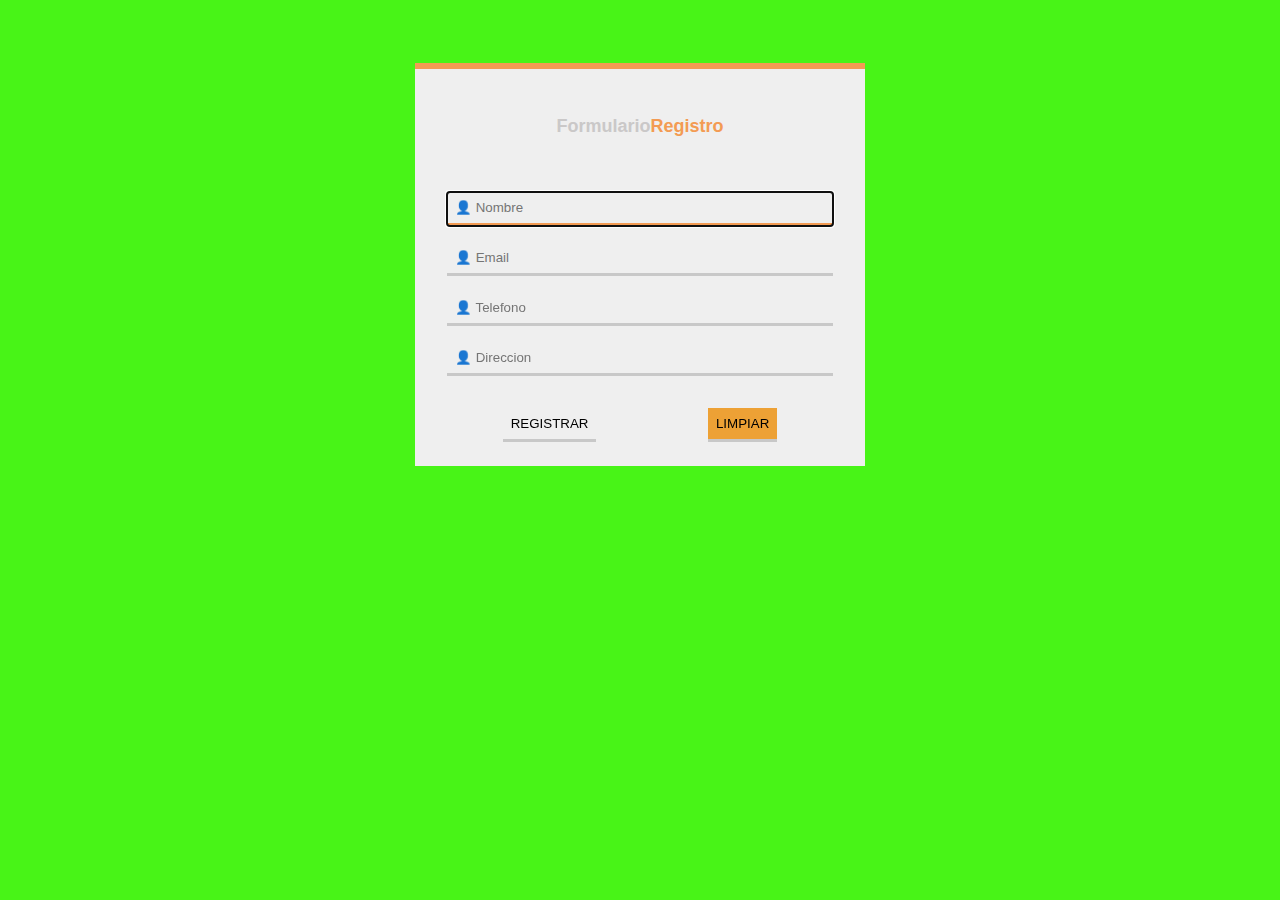
==== form_atl.html @ b6648f6a "inicio" ====
<!DOCTYPE html>
<html lang="en">
<head>
	<meta charset="UTF-8">
	<meta name="viewport" content="width=device-width, initial-scale=1.0">
	<title>Hoja de costos ATL</title>
	<link rel="stylesheet" type="text/css" href="css/estilos_form_atl.css">
</head>
<body>
	<div class="container">
		<div class="form_top">
			<h2>Formulario<span>Registro</span></h2>
		</div>
		<form class="form_reg" action="">
			<!-- este es el formulario de registro de usuario-->
			<input class="input" type="text" placeholder="&#128100; Nombre" required autofocus>
			<input class="input" type="email" placeholder="&#128100; Email" required autofocus>
			<input class="input" type="tel" placeholder="&#128100; Telefono" required autofocus>
			<input class="input" type="text" placeholder="&#128100; Direccion" required autofocus>
			<div class="btn_form">
				<input class="btn_submit" type="submit" value="REGISTRAR">
				<input class="btn_reset" type="reset" value="LIMPIAR">
			</div>
		</div>
	</form>
</body>
</html>
---- css/estilos_form_atl.css ----
html{
	font-size: 16px;
	font-family: sans-serif;
}
body{
	background-color: #48F417;
}
.container{
	max-width: 450px;
	height: auto;
	background-color: #EFEFEF;
	margin: 5% auto;
	padding-bottom: 1rem;
}
.form_top{
	width: 100%
	text-align:center;
	padding: 2rem 0 1rem;
	border-top: solid .4rem #F39B53;
	margin-bottom: 1rem;
}
.form_top h2{
	font-weight: bold;
	color: #CAC8C8;
	font-size: 18px;
	text-align: center;
}
h2 span{
	color: #F39B53;
}
.form_reg{
	padding: 0 2rem;
	display: flex;
	flex-direction: column;
	justify-content: center; 
}
.btn_form{
	display: flex;
	justify-content: space-around;
	margin-top: 1rem;
}
.input, .btn_submit, .btn_reset{
	background-color: #EFEFEF;
	padding: .5rem;
	margin:.5rem 0;
	border:none;
	border-bottom: solid #C8C8C8 .2rem;
	transition: all .5s;
}
.input:focus{
	border-bottom: solid #F39B53 .2rem;
}
.btn_reset{
	background-color: #EDA135;
}
.btn_submit:hover{
	background-color: #4C9ED9;
}
.btn_reset:hover{
	background-color: #FA9535;
}
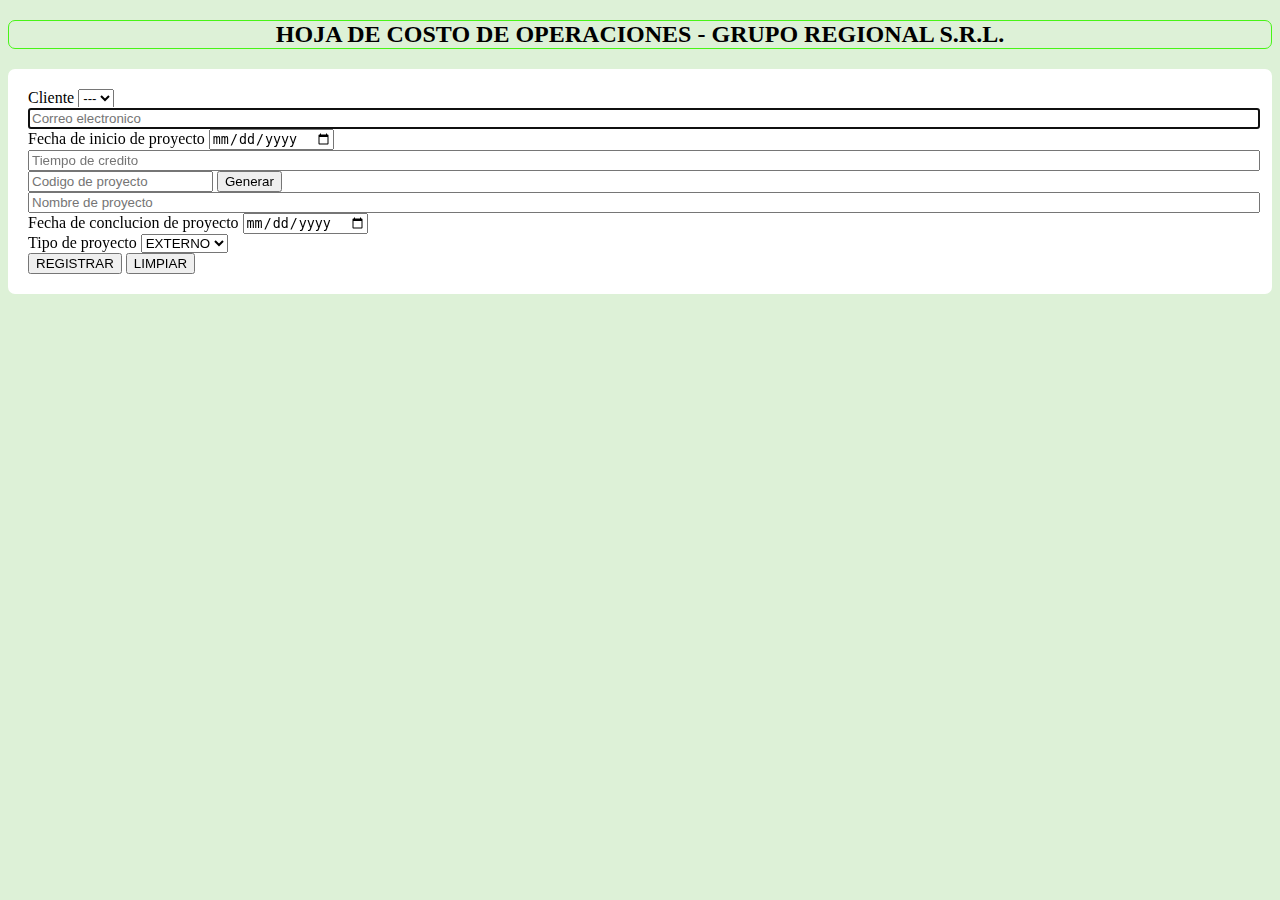
==== commit dd85e3ef: "19/12/2018" ====
--- a/form_atl.html
+++ b/form_atl.html
@@ -7,21 +7,34 @@
 	<link rel="stylesheet" type="text/css" href="css/estilos_form_atl.css">
 </head>
 <body>
-	<div class="container">
 		<div class="form_top">
-			<h2>Formulario<span>Registro</span></h2>
+			<h2>HOJA DE COSTO DE OPERACIONES - GRUPO REGIONAL S.R.L.</h2>
 		</div>
 		<form class="form_reg" action="">
-			<!-- este es el formulario de registro de usuario-->
-			<input class="input" type="text" placeholder="&#128100; Nombre" required autofocus>
-			<input class="input" type="email" placeholder="&#128100; Email" required autofocus>
-			<input class="input" type="tel" placeholder="&#128100; Telefono" required autofocus>
-			<input class="input" type="text" placeholder="&#128100; Direccion" required autofocus>
-			<div class="btn_form">
-				<input class="btn_submit" type="submit" value="REGISTRAR">
-				<input class="btn_reset" type="reset" value="LIMPIAR">
-			</div>
+			<!-- encabezado -->
+				<label class="">Cliente</label>
+				<select class="">
+					<option>---</option>
+				</select>
+				<input class="input-100" type="email" placeholder="Correo electronico" required autofocus>
+				<label>Fecha de inicio de proyecto</label>
+				<input class="input" type="date" required autofocus>
+				<input class="input-100" type="number" placeholder="Tiempo de credito" required autofocus>
+				<input type="" placeholder="Codigo de proyecto" class="" required autofocus>
+				<input type="button" value="Generar" name="">
+				<input class="input-100" type="text" placeholder="Nombre de proyecto" required autofocus>
+				<label class="input-100">Fecha de conclucion de proyecto</label>
+				<input class="input" type="date" required autofocus></br>
+				<label>Tipo de proyecto</label>
+				<select>
+					<option value="">EXTERNO</option>
+					<option value="">INTERNO</option>
+				</select>
+		<!--botones-->
+		<div class="btn_form">
+			<input class="btn_submit" type="submit" value="REGISTRAR">
+			<input class="btn_reset" type="reset" value="LIMPIAR">
 		</div>
-	</form>
+		</form>	
 </body>
 </html>--- a/css/estilos_form_atl.css
+++ b/css/estilos_form_atl.css
@@ -1,61 +1,27 @@
-html{
-	font-size: 16px;
+//estilos para hoja de costos
+*{
+	margin: 0;
 	font-family: sans-serif;
 }
 body{
-	background-color: #48F417;
+	background: #DDF1D7;
 }
-.container{
-	max-width: 450px;
-	height: auto;
-	background-color: #EFEFEF;
-	margin: 5% auto;
-	padding-bottom: 1rem;
+body h2{
+	text-align: center;
+	border: 1px solid #48F417;
+	border-radius: 7px;
 }
-.form_top{
+form{
+	background: #fff;
+	margin: auto;
+	padding: 20px;
+	border-radius: 7px;
+}
+#encabezado{
+	display: flex;
+	flex-wrap: wrap;
+	justify-content: space-between;
+}
+.input-100{
 	width: 100%
-	text-align:center;
-	padding: 2rem 0 1rem;
-	border-top: solid .4rem #F39B53;
-	margin-bottom: 1rem;
-}
-.form_top h2{
-	font-weight: bold;
-	color: #CAC8C8;
-	font-size: 18px;
-	text-align: center;
-}
-h2 span{
-	color: #F39B53;
-}
-.form_reg{
-	padding: 0 2rem;
-	display: flex;
-	flex-direction: column;
-	justify-content: center; 
-}
-.btn_form{
-	display: flex;
-	justify-content: space-around;
-	margin-top: 1rem;
-}
-.input, .btn_submit, .btn_reset{
-	background-color: #EFEFEF;
-	padding: .5rem;
-	margin:.5rem 0;
-	border:none;
-	border-bottom: solid #C8C8C8 .2rem;
-	transition: all .5s;
-}
-.input:focus{
-	border-bottom: solid #F39B53 .2rem;
-}
-.btn_reset{
-	background-color: #EDA135;
-}
-.btn_submit:hover{
-	background-color: #4C9ED9;
-}
-.btn_reset:hover{
-	background-color: #FA9535;
 }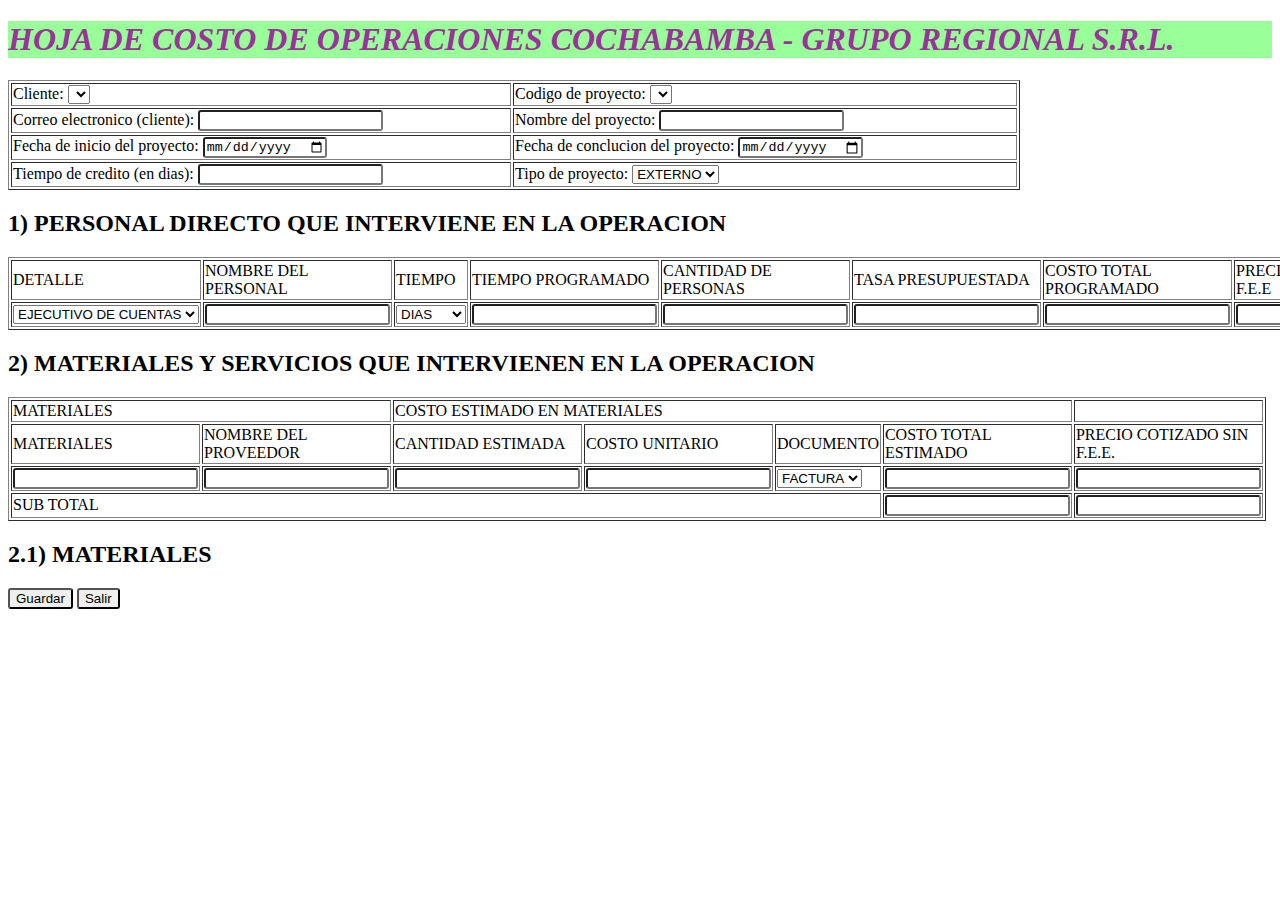
==== commit eb6d4a7f: "20/12/18" ====
--- a/form_atl.html
+++ b/form_atl.html
@@ -1,40 +1,115 @@
-<!DOCTYPE html>
-<html lang="en">
+<!doctype html>
+<html>
 <head>
-	<meta charset="UTF-8">
-	<meta name="viewport" content="width=device-width, initial-scale=1.0">
-	<title>Hoja de costos ATL</title>
-	<link rel="stylesheet" type="text/css" href="css/estilos_form_atl.css">
+<meta charset="utf-8">
+<title>Formulario ATL</title>
+<link href="css/atl.css" rel="stylesheet" type="text/css">
 </head>
 <body>
-		<div class="form_top">
-			<h2>HOJA DE COSTO DE OPERACIONES - GRUPO REGIONAL S.R.L.</h2>
-		</div>
-		<form class="form_reg" action="">
-			<!-- encabezado -->
-				<label class="">Cliente</label>
-				<select class="">
-					<option>---</option>
-				</select>
-				<input class="input-100" type="email" placeholder="Correo electronico" required autofocus>
-				<label>Fecha de inicio de proyecto</label>
-				<input class="input" type="date" required autofocus>
-				<input class="input-100" type="number" placeholder="Tiempo de credito" required autofocus>
-				<input type="" placeholder="Codigo de proyecto" class="" required autofocus>
-				<input type="button" value="Generar" name="">
-				<input class="input-100" type="text" placeholder="Nombre de proyecto" required autofocus>
-				<label class="input-100">Fecha de conclucion de proyecto</label>
-				<input class="input" type="date" required autofocus></br>
-				<label>Tipo de proyecto</label>
-				<select>
-					<option value="">EXTERNO</option>
-					<option value="">INTERNO</option>
-				</select>
-		<!--botones-->
-		<div class="btn_form">
-			<input class="btn_submit" type="submit" value="REGISTRAR">
-			<input class="btn_reset" type="reset" value="LIMPIAR">
-		</div>
-		</form>	
+<h1>HOJA DE COSTO DE OPERACIONES COCHABAMBA - GRUPO REGIONAL S.R.L.</h1>
+<form id="form1" name="form1" method="post">
+  <table width="1012" border="1">
+    <tr>
+      <td width="496"><label for="select3" >Cliente:</label>
+        <select name="select3" id="select3">
+      </select></td>
+      <td width="500"><label for="select">Codigo de proyecto:</label>
+        <select name="select" id="select">
+      </select></td>
+    </tr>
+    <tr>
+      <td><label for="textfield">Correo electronico (cliente):</label>
+      <input type="text" name="textfield" id="textfield"></td>
+      <td><label for="textfield2">Nombre del proyecto:</label>
+      <input type="text" name="textfield2" id="textfield2"></td>
+    </tr>
+    <tr>
+      <td><label for="date">Fecha de inicio del proyecto:</label>
+      <input type="date" name="date" id="date"></td>
+      <td><label for="date2">Fecha de conclucion del proyecto:</label>
+      <input type="date" name="date2" id="date2"></td>
+    </tr>
+    <tr>
+      <td><label for="number">Tiempo de credito (en dias):</label>
+      <input type="number" name="number" id="number"></td>
+      <td><label for="select2">Tipo de proyecto:</label>
+        <select name="select2" id="select2">
+          <option>EXTERNO</option>
+          <option>INTERNO</option>
+      </select></td>
+    </tr>
+  </table>
+  <h2>1) PERSONAL DIRECTO QUE INTERVIENE EN LA OPERACION</h2>
+  <table width="1013" border="1">
+    <tr>
+      <td width="117"><label>DETALLE</label></td>
+      <td width="81"><label>NOMBRE DEL PERSONAL</label></td>
+      <td width="83"><label>TIEMPO</label></td>
+      <td width="111"><label>TIEMPO PROGRAMADO</label></td>
+      <td width="128"><label>CANTIDAD DE PERSONAS</label></td>
+      <td width="192"><label>TASA PRESUPUESTADA</label></td>
+      <td width="111"><label>COSTO TOTAL PROGRAMADO</label></td>
+      <td width="138"><label>PRECIO COTIZADO SIN F.E.E</label></td>
+    </tr>
+    <tr>
+      <td>
+        <select name="select4" id="select4">
+          <option>EJECUTIVO DE CUENTAS</option>
+          <option>ENCARGADO LOGISTICO</option>
+          <option>SUPERVISOR</option>
+        </select>
+      </span></td>
+      <td><input type="text"></td>
+      <td><select name="select5" id="select5">
+        <option>DIAS</option>
+        <option>HORAS</option>
+      </select></td>
+      <td><input type="text" name="textfield3" id="textfield3"></td>
+      <td><input type="number" name="number2" id="number2"></td>
+      <td><input type="text" name="textfield4" id="textfield4"></td>
+      <td><input type="text" name="textfield5" id="textfield4"></td>
+      <td><input type="number" name="number3" id="number3"></td>
+    </tr>
+  </table>
+  <h2>2) MATERIALES Y SERVICIOS QUE INTERVIENEN EN LA OPERACION</h2>
+  <table width="200" border="1">
+  <tr>
+    <td colspan="2"><label>MATERIALES</label></td>
+    <td colspan="4"><label>COSTO ESTIMADO EN MATERIALES</label></td>
+    <td></td>
+    </tr>
+  <tr>
+    <td><label>MATERIALES</label></td>
+    <td><label>NOMBRE DEL PROVEEDOR</label></td>
+    <td><label>CANTIDAD ESTIMADA</label></td>
+    <td><label>COSTO UNITARIO</label></td>
+    <td><label>DOCUMENTO</label></td>
+    <td><label>COSTO TOTAL ESTIMADO</label></td>
+    <td><label>PRECIO COTIZADO SIN F.E.E.</label></td>
+  </tr>
+  <tr>
+    <td><input type="text" name="textfield5" id="textfield5"></td>
+    <td><input type="text" name="textfield6" id="textfield6"></td>
+    <td><input type="number" name="number4" id="number4"></td>
+    <td><input type="number" name="number5" id="number5"></td>
+    <td><select name="select6" id="select6">
+      <option>FACTURA</option>
+      </select></td>
+    <td><input type="text"></td>
+    <td><input type="number" name="number6" id="number6"></td>
+  </tr>
+  <tr>
+    <td colspan="5"><label>SUB TOTAL</label></td>
+    <td><input type="text" name="textfield7" id="textfield7"></td>
+    <td><input type="text" name="textfield8" id="textfield8"></td>
+  </tr>
+</table>
+	<h2>2.1) MATERIALES</h2>
+<!--bloque de botones-->
+    <div id="botones">
+    <input name="guardar" type="submit" value="Guardar">
+  <input name="salir" type="button" value="Salir">
+</div>
+</form>
 </body>
-</html>+</html>
--- a/css/atl.css
+++ b/css/atl.css
@@ -0,0 +1,14 @@
+@charset "utf-8";
+body h1 {
+	color: #993399;
+	font-style: italic;
+	background-color: #99FF99;
+}
+
+input {
+	border-radius: 3px;
+}
+
+#form1 #botones{
+	alignment-adjust:central;
+}
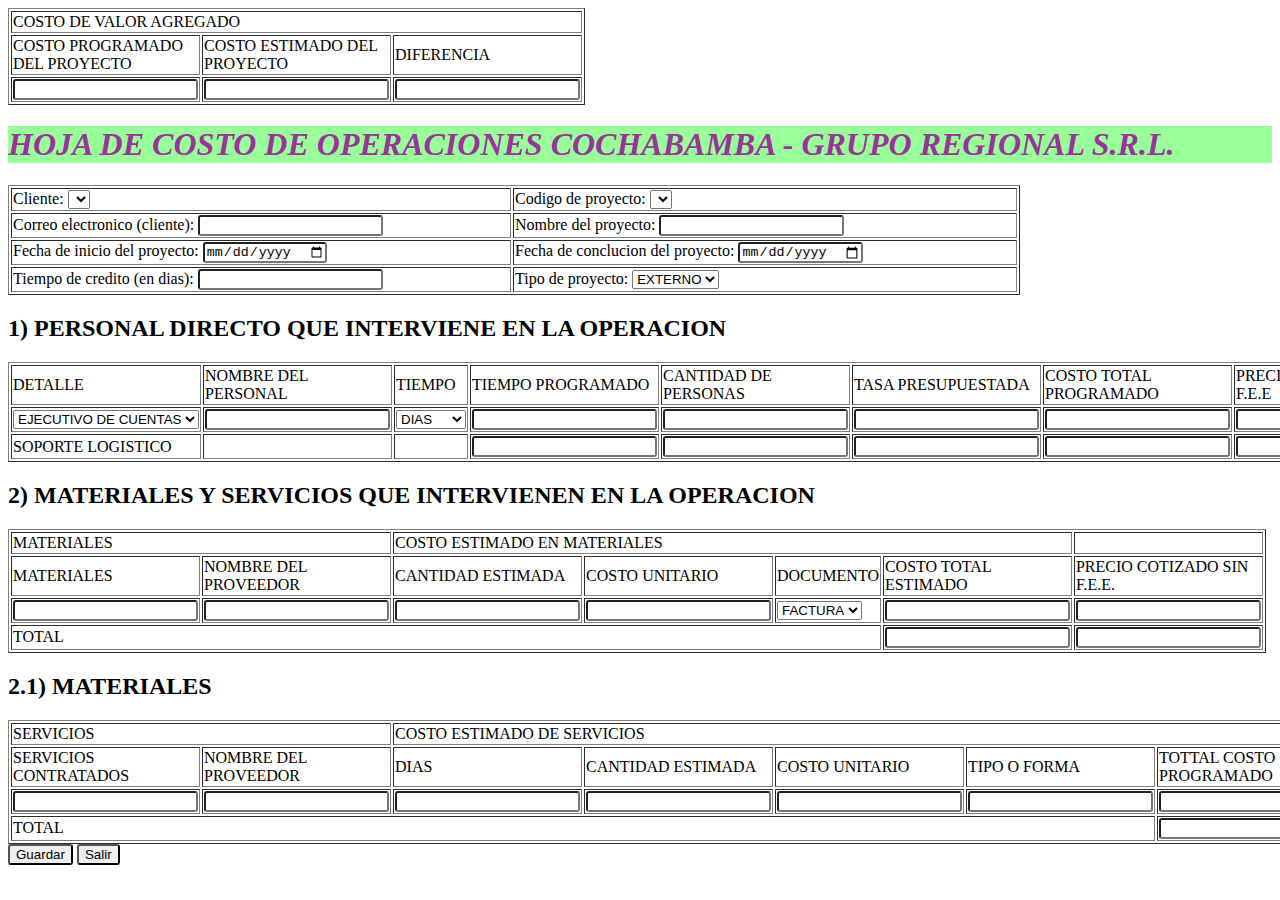
==== commit 1977ad72: "20/12/2018" ====
--- a/form_atl.html
+++ b/form_atl.html
@@ -6,6 +6,22 @@
 <link href="css/atl.css" rel="stylesheet" type="text/css">
 </head>
 <body>
+<!--tabla - costo de valor agregado-->
+<table width="200" border="1">
+  <tr>
+    <td colspan="3"><label>COSTO DE VALOR AGREGADO</label></td>
+    </tr>
+  <tr>
+    <td><label>COSTO PROGRAMADO DEL PROYECTO</label></td>
+    <td><label>COSTO ESTIMADO DEL PROYECTO</label></td>
+    <td><label>DIFERENCIA</label></td>
+  </tr>
+  <tr>
+    <td><input type="text" name="textfield14" id="textfield14"></td>
+    <td><input type="text" name="textfield15" id="textfield15"></td>
+    <td><input type="text" name="textfield16" id="textfield16"></td>
+  </tr>
+</table>
 <h1>HOJA DE COSTO DE OPERACIONES COCHABAMBA - GRUPO REGIONAL S.R.L.</h1>
 <form id="form1" name="form1" method="post">
   <table width="1012" border="1">
@@ -70,8 +86,19 @@
       <td><input type="text" name="textfield5" id="textfield4"></td>
       <td><input type="number" name="number3" id="number3"></td>
     </tr>
+    <tr>
+    <td>SOPORTE LOGISTICO</td>
+    <td></td>
+    <td></td>
+    <td><input type="text" name="textfield17" id="textfield17"></td>
+    <td><input type="text" name="textfield18" id="textfield18"></td>
+    <td><input type="text" name="textfield19" id="textfield19"></td>
+    <td><input type="text" name="textfield20" id="textfield20"></td>
+    <td><input type="text" name="textfield21" id="textfield21"></td>
+    </tr>
   </table>
   <h2>2) MATERIALES Y SERVICIOS QUE INTERVIENEN EN LA OPERACION</h2>
+  <!--tabla 1 - materiales-->
   <table width="200" border="1">
   <tr>
     <td colspan="2"><label>MATERIALES</label></td>
@@ -99,12 +126,47 @@
     <td><input type="number" name="number6" id="number6"></td>
   </tr>
   <tr>
-    <td colspan="5"><label>SUB TOTAL</label></td>
+    <td colspan="5"><label>TOTAL</label></td>
     <td><input type="text" name="textfield7" id="textfield7"></td>
     <td><input type="text" name="textfield8" id="textfield8"></td>
   </tr>
 </table>
 	<h2>2.1) MATERIALES</h2>
+    <!--tabla 2 - servicios-->
+    <table width="200" border="1">
+  <tr>
+    <td colspan="2"><label>SERVICIOS</label></td>
+    <td colspan="5"><label>COSTO ESTIMADO DE SERVICIOS</label></td>
+    <td>&nbsp;</td>
+  </tr>
+  <tr>
+    <td><label>SERVICIOS CONTRATADOS</label></td>
+    <td><label>NOMBRE DEL PROVEEDOR</label></td>
+    <td><label>DIAS</label></td>
+    <td><label>CANTIDAD ESTIMADA</label></td>
+    <td><label>COSTO UNITARIO</label></td>
+    <td><label>TIPO O FORMA</label></td>
+    <td><label>TOTTAL COSTO PROGRAMADO</label></td>
+    <td><label>PRECIO COTIZADO SIN F.E.E.</label></td>
+  </tr>
+  <tr>
+    <td><input type="text" name="textfield9" id="textfield9"></td>
+    <td><input type="text" name="textfield10" id="textfield10"></td>
+    <td><input type="number" name="number7" id="number7"></td>
+    <td><input type="number" name="number8" id="number8"></td>
+    <td><input type="number" name="number9" id="number9"></td>
+    <td><input type="text" name="textfield11" id="textfield11"></td>
+    <td><input type="number" name="number10" id="number10"></td>
+    <td></td>
+  </tr>
+  <tr>
+    <td colspan="6"><label>TOTAL</label></td>
+    <td><input type="text" name="textfield12" id="textfield12"></td>
+    <td><input type="text" name="textfield13" id="textfield13"></td>
+  </tr>
+</table>
+
+
 <!--bloque de botones-->
     <div id="botones">
     <input name="guardar" type="submit" value="Guardar">
--- a/css/atl.css
+++ b/css/atl.css
@@ -7,8 +7,4 @@
 
 input {
 	border-radius: 3px;
-}
-
-#form1 #botones{
-	alignment-adjust:central;
-}
+}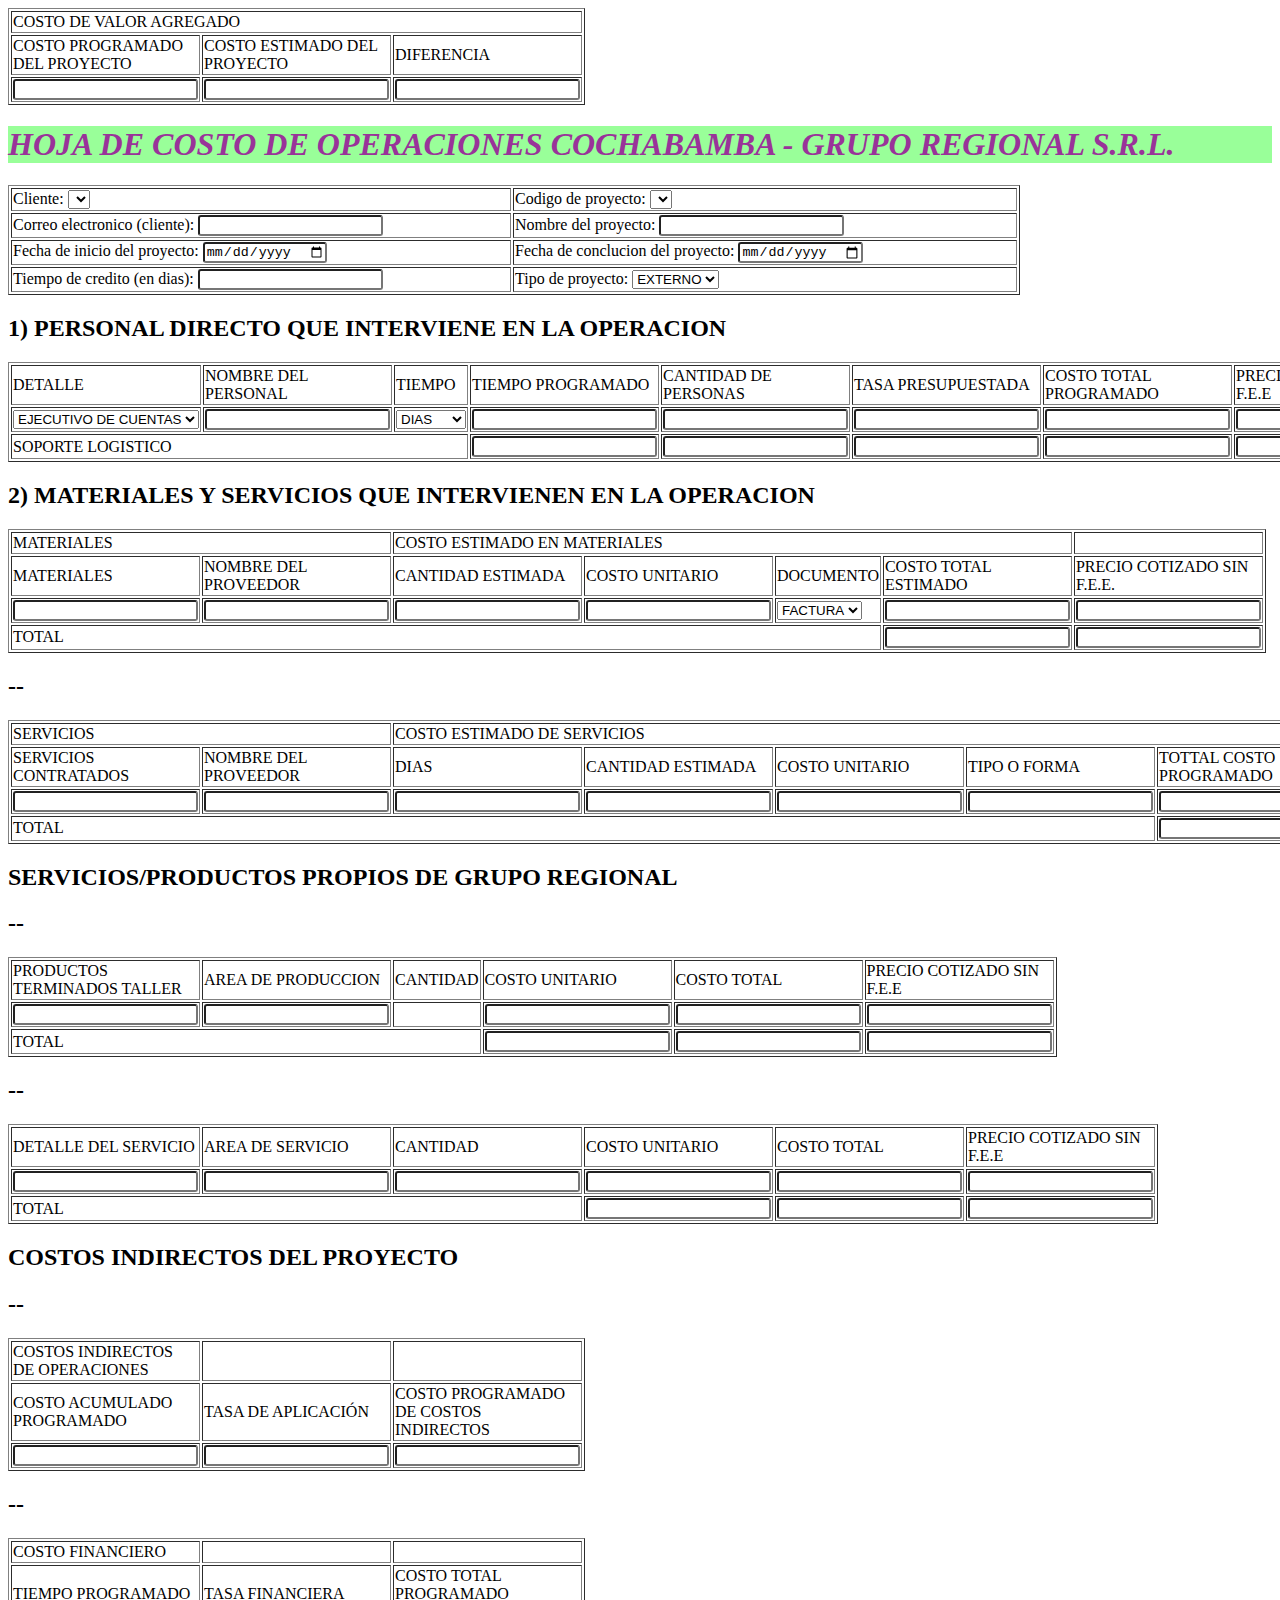
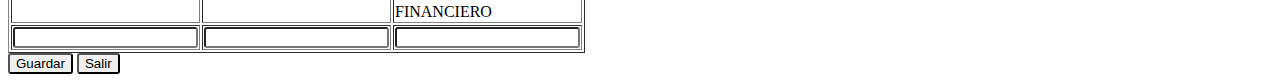
==== commit 9dbacc9d: "Update form_atl.html" ====
--- a/form_atl.html
+++ b/form_atl.html
@@ -87,9 +87,7 @@
       <td><input type="number" name="number3" id="number3"></td>
     </tr>
     <tr>
-    <td>SOPORTE LOGISTICO</td>
-    <td></td>
-    <td></td>
+    <td colspan="3">SOPORTE LOGISTICO</td>
     <td><input type="text" name="textfield17" id="textfield17"></td>
     <td><input type="text" name="textfield18" id="textfield18"></td>
     <td><input type="text" name="textfield19" id="textfield19"></td>
@@ -131,7 +129,7 @@
     <td><input type="text" name="textfield8" id="textfield8"></td>
   </tr>
 </table>
-	<h2>2.1) MATERIALES</h2>
+<h2>--</h2>
     <!--tabla 2 - servicios-->
     <table width="200" border="1">
   <tr>
@@ -157,7 +155,7 @@
     <td><input type="number" name="number9" id="number9"></td>
     <td><input type="text" name="textfield11" id="textfield11"></td>
     <td><input type="number" name="number10" id="number10"></td>
-    <td></td>
+    <td><input type="text" name="textfield28" id="textfield28"></td>
   </tr>
   <tr>
     <td colspan="6"><label>TOTAL</label></td>
@@ -166,7 +164,99 @@
   </tr>
 </table>
 
-
+<h2>SERVICIOS/PRODUCTOS PROPIOS DE GRUPO REGIONAL</h2>
+<!--tabla - productos-->
+<h2>--</h2>
+<table width="200" border="1">
+  <tr>
+    <td><label>PRODUCTOS TERMINADOS TALLER</label></td>
+    <td><label>AREA DE PRODUCCION</label></td>
+    <td><label>CANTIDAD</label></td>
+    <td><label>COSTO UNITARIO</label></td>
+    <td><label>COSTO TOTAL</label></td>
+    <td><label>PRECIO COTIZADO SIN F.E.E</label></td>
+  </tr>
+  <tr>
+    <td><input type="text" name="textfield29" id="textfield29"></td>
+    <td><input type="text" name="textfield23" id="textfield23"></td>
+    <td></td>
+    <td><input type="number" name="number12" id="number12"></td>
+    <td><input type="text" name="textfield24" id="textfield24"></td>
+    <td><input type="number" name="number13" id="number13"></td>
+  </tr>
+  <tr>
+    <td colspan="3"><label>TOTAL</label></td>
+    <td><input type="text" name="textfield25" id="textfield25"></td>
+    <td><input type="text" name="textfield26" id="textfield26"></td>
+    <td><input type="text" name="textfield27" id="textfield27"></td>
+  </tr>
+</table>
+<!--tabla - equipos propios -->
+<h2>--</h2>
+<table width="200" border="1">
+  <tr>
+    <td><label>DETALLE DEL SERVICIO</label></td>
+    <td><label>AREA DE SERVICIO</label></td>
+    <td><label>CANTIDAD</label></td>
+    <td><label>COSTO UNITARIO</label></td>
+    <td><label>COSTO TOTAL</label></td>
+    <td><label>PRECIO COTIZADO SIN F.E.E</label></td>
+  </tr>
+  <tr>
+    <td><input type="text" name="textfield29" id="textfield29"></td>
+    <td><input type="text" name="textfield30" id="textfield30"></td>
+    <td><input type="number" name="number14" id="number14"></td>
+    <td><input type="number" name="number15" id="number15"></td>
+    <td><input type="text" name="textfield31" id="textfield31"></td>
+    <td><input type="number" name="number16" id="number16"></td>
+  </tr>
+  <tr>
+    <td colspan="3"><label>TOTAL</label></td>
+    <td><input type="text" name="textfield32" id="textfield32"></td>
+    <td><input type="text" name="textfield33" id="textfield33"></td>
+    <td><input type="text" name="textfield34" id="textfield34"></td>
+  </tr>
+</table>
+<!--costos indirectos del proyecto -->
+<h2>COSTOS INDIRECTOS DEL PROYECTO</h2>
+<!--tabla - costos indirectos de operaciones -->
+<h2>--</h2>
+<table width="200" border="1">
+  <tr>
+    <td>COSTOS INDIRECTOS DE OPERACIONES</td>
+    <td>&nbsp;</td>
+    <td>&nbsp;</td>
+  </tr>
+  <tr>
+    <td>COSTO ACUMULADO PROGRAMADO</td>
+    <td>TASA DE APLICACIÓN</td>
+    <td>COSTO PROGRAMADO DE COSTOS INDIRECTOS</td>
+  </tr>
+  <tr>
+    <td><input type="text" name="textfield35" id="textfield35"></td>
+    <td><input type="text" name="textfield36" id="textfield36"></td>
+    <td><input type="text" name="textfield37" id="textfield37"></td>
+  </tr>
+</table>
+<h2>--</h2>
+<!--tabla - costo financiero -->
+<table width="200" border="1">
+  <tr>
+    <td>COSTO FINANCIERO</td>
+    <td>&nbsp;</td>
+    <td>&nbsp;</td>
+  </tr>
+  <tr>
+    <td>TIEMPO PROGRAMADO</td>
+    <td>TASA FINANCIERA</td>
+    <td>COSTO TOTAL PROGRAMADO FINANCIERO</td>
+  </tr>
+  <tr>
+    <td><input type="text" name="textfield38" id="textfield38"></td>
+    <td><input type="text" name="textfield39" id="textfield39"></td>
+    <td><input type="text" name="textfield40" id="textfield40"></td>
+  </tr>
+</table>
 <!--bloque de botones-->
     <div id="botones">
     <input name="guardar" type="submit" value="Guardar">
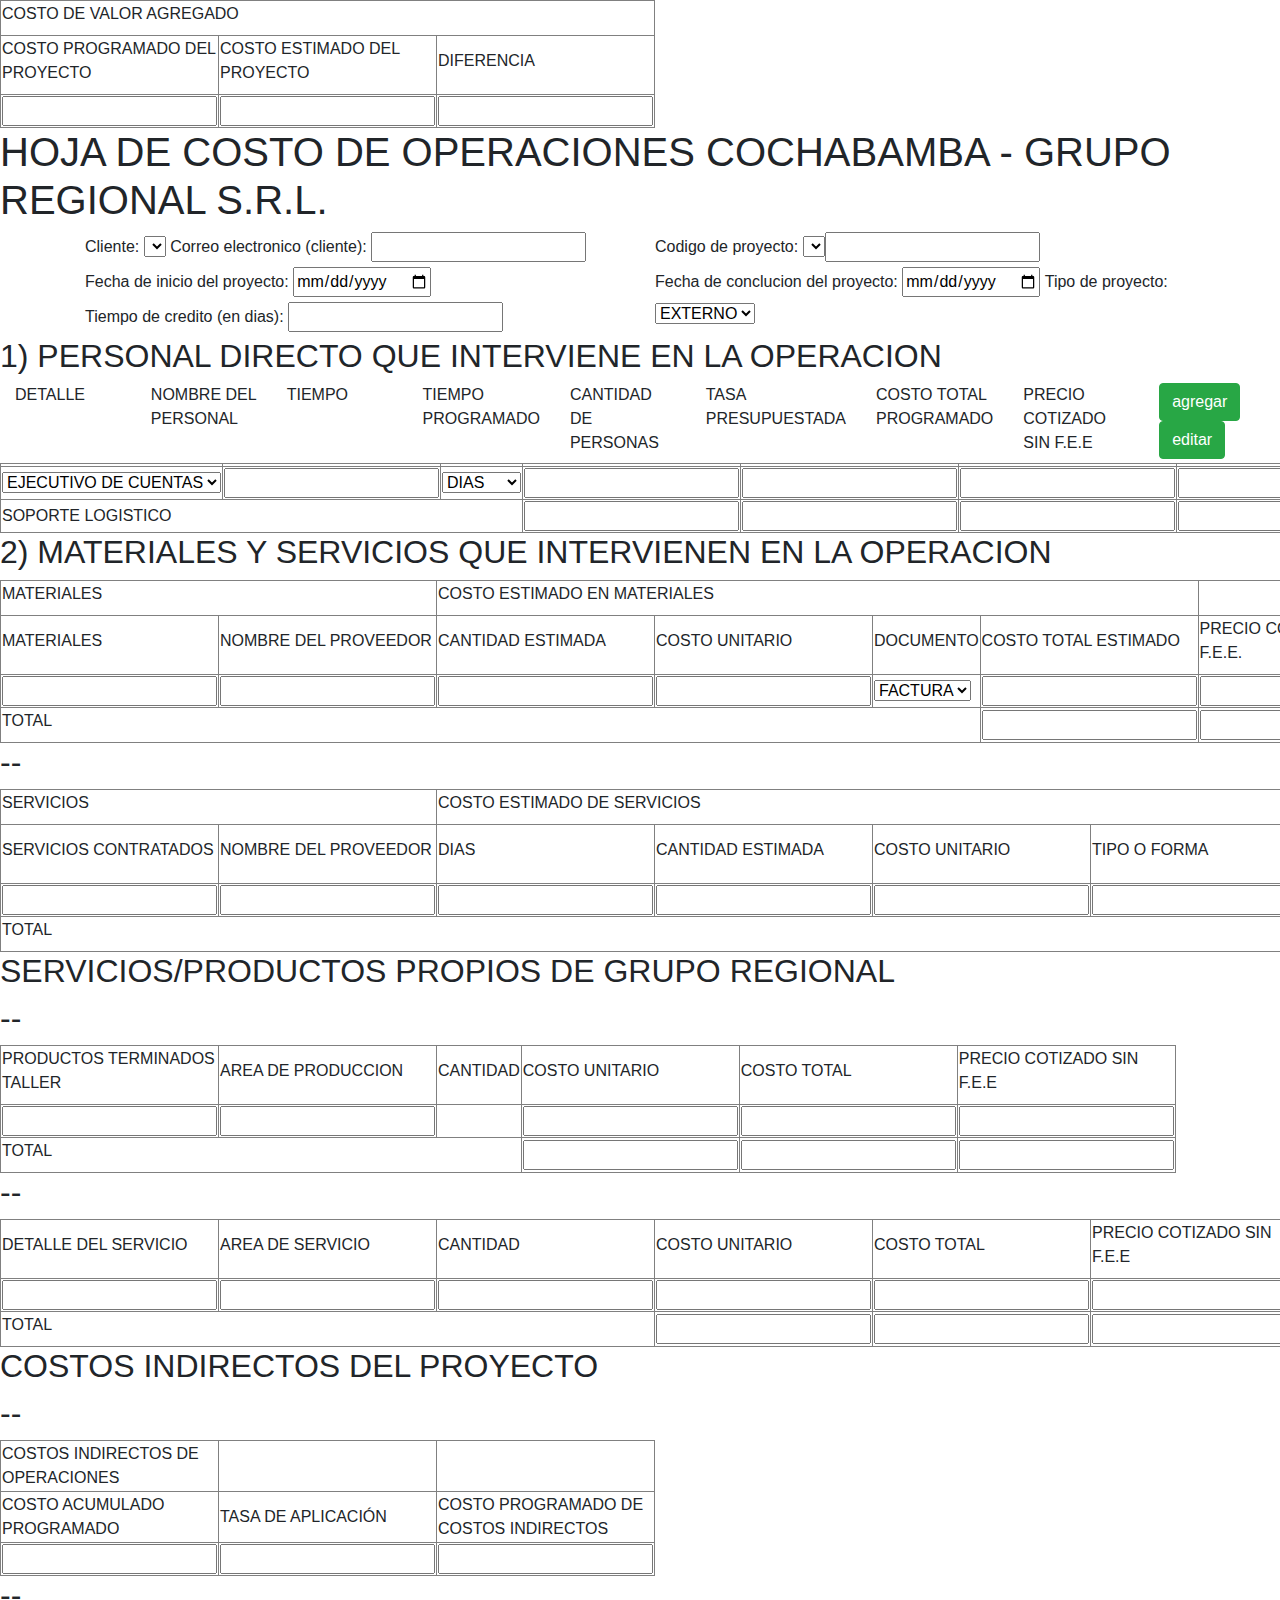
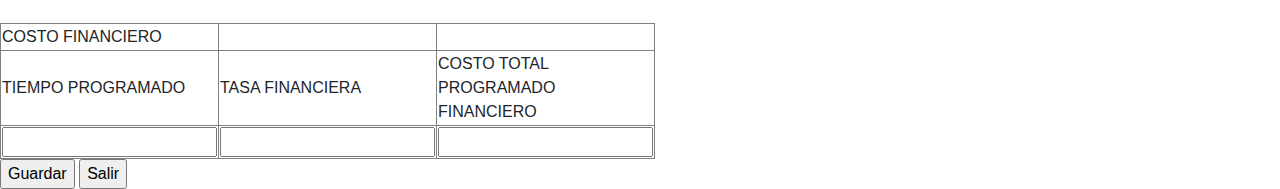
==== commit a57b59ea: "26/12/18" ====
--- a/form_atl.html
+++ b/form_atl.html
@@ -1,267 +1,299 @@
 <!doctype html>
 <html>
-<head>
-<meta charset="utf-8">
-<title>Formulario ATL</title>
-<link href="css/atl.css" rel="stylesheet" type="text/css">
-</head>
-<body>
-<!--tabla - costo de valor agregado-->
-<table width="200" border="1">
-  <tr>
-    <td colspan="3"><label>COSTO DE VALOR AGREGADO</label></td>
-    </tr>
-  <tr>
-    <td><label>COSTO PROGRAMADO DEL PROYECTO</label></td>
-    <td><label>COSTO ESTIMADO DEL PROYECTO</label></td>
-    <td><label>DIFERENCIA</label></td>
-  </tr>
-  <tr>
-    <td><input type="text" name="textfield14" id="textfield14"></td>
-    <td><input type="text" name="textfield15" id="textfield15"></td>
-    <td><input type="text" name="textfield16" id="textfield16"></td>
-  </tr>
-</table>
-<h1>HOJA DE COSTO DE OPERACIONES COCHABAMBA - GRUPO REGIONAL S.R.L.</h1>
-<form id="form1" name="form1" method="post">
-  <table width="1012" border="1">
-    <tr>
-      <td width="496"><label for="select3" >Cliente:</label>
-        <select name="select3" id="select3">
-      </select></td>
-      <td width="500"><label for="select">Codigo de proyecto:</label>
-        <select name="select" id="select">
-      </select></td>
-    </tr>
-    <tr>
-      <td><label for="textfield">Correo electronico (cliente):</label>
-      <input type="text" name="textfield" id="textfield"></td>
-      <td><label for="textfield2">Nombre del proyecto:</label>
-      <input type="text" name="textfield2" id="textfield2"></td>
-    </tr>
-    <tr>
-      <td><label for="date">Fecha de inicio del proyecto:</label>
-      <input type="date" name="date" id="date"></td>
-      <td><label for="date2">Fecha de conclucion del proyecto:</label>
-      <input type="date" name="date2" id="date2"></td>
-    </tr>
-    <tr>
-      <td><label for="number">Tiempo de credito (en dias):</label>
-      <input type="number" name="number" id="number"></td>
-      <td><label for="select2">Tipo de proyecto:</label>
-        <select name="select2" id="select2">
-          <option>EXTERNO</option>
-          <option>INTERNO</option>
-      </select></td>
-    </tr>
-  </table>
-  <h2>1) PERSONAL DIRECTO QUE INTERVIENE EN LA OPERACION</h2>
-  <table width="1013" border="1">
-    <tr>
-      <td width="117"><label>DETALLE</label></td>
-      <td width="81"><label>NOMBRE DEL PERSONAL</label></td>
-      <td width="83"><label>TIEMPO</label></td>
-      <td width="111"><label>TIEMPO PROGRAMADO</label></td>
-      <td width="128"><label>CANTIDAD DE PERSONAS</label></td>
-      <td width="192"><label>TASA PRESUPUESTADA</label></td>
-      <td width="111"><label>COSTO TOTAL PROGRAMADO</label></td>
-      <td width="138"><label>PRECIO COTIZADO SIN F.E.E</label></td>
-    </tr>
-    <tr>
-      <td>
-        <select name="select4" id="select4">
-          <option>EJECUTIVO DE CUENTAS</option>
-          <option>ENCARGADO LOGISTICO</option>
-          <option>SUPERVISOR</option>
-        </select>
-      </span></td>
-      <td><input type="text"></td>
-      <td><select name="select5" id="select5">
-        <option>DIAS</option>
-        <option>HORAS</option>
-      </select></td>
-      <td><input type="text" name="textfield3" id="textfield3"></td>
-      <td><input type="number" name="number2" id="number2"></td>
-      <td><input type="text" name="textfield4" id="textfield4"></td>
-      <td><input type="text" name="textfield5" id="textfield4"></td>
-      <td><input type="number" name="number3" id="number3"></td>
-    </tr>
-    <tr>
-    <td colspan="3">SOPORTE LOGISTICO</td>
-    <td><input type="text" name="textfield17" id="textfield17"></td>
-    <td><input type="text" name="textfield18" id="textfield18"></td>
-    <td><input type="text" name="textfield19" id="textfield19"></td>
-    <td><input type="text" name="textfield20" id="textfield20"></td>
-    <td><input type="text" name="textfield21" id="textfield21"></td>
-    </tr>
-  </table>
-  <h2>2) MATERIALES Y SERVICIOS QUE INTERVIENEN EN LA OPERACION</h2>
-  <!--tabla 1 - materiales-->
-  <table width="200" border="1">
-  <tr>
-    <td colspan="2"><label>MATERIALES</label></td>
-    <td colspan="4"><label>COSTO ESTIMADO EN MATERIALES</label></td>
-    <td></td>
-    </tr>
-  <tr>
-    <td><label>MATERIALES</label></td>
-    <td><label>NOMBRE DEL PROVEEDOR</label></td>
-    <td><label>CANTIDAD ESTIMADA</label></td>
-    <td><label>COSTO UNITARIO</label></td>
-    <td><label>DOCUMENTO</label></td>
-    <td><label>COSTO TOTAL ESTIMADO</label></td>
-    <td><label>PRECIO COTIZADO SIN F.E.E.</label></td>
-  </tr>
-  <tr>
-    <td><input type="text" name="textfield5" id="textfield5"></td>
-    <td><input type="text" name="textfield6" id="textfield6"></td>
-    <td><input type="number" name="number4" id="number4"></td>
-    <td><input type="number" name="number5" id="number5"></td>
-    <td><select name="select6" id="select6">
-      <option>FACTURA</option>
-      </select></td>
-    <td><input type="text"></td>
-    <td><input type="number" name="number6" id="number6"></td>
-  </tr>
-  <tr>
-    <td colspan="5"><label>TOTAL</label></td>
-    <td><input type="text" name="textfield7" id="textfield7"></td>
-    <td><input type="text" name="textfield8" id="textfield8"></td>
-  </tr>
-</table>
-<h2>--</h2>
+    <head>
+        <meta charset="utf-8">
+        <title>Formulario ATL</title>
+        <meta name="viewport" content="width=device-width, user-scalable=no, initial-scale=1.0, maximum-scale=1.0, minimum-scale=1.0">
+        <link href="css/atl.css" rel="stylesheet" type="text/css">
+        <link rel="stylesheet" href="bootstrap/css/bootstrap.css">
+    </head>
+    <body>
+        <!--tabla - costo de valor agregado-->
+        <table width="200" border="1">
+            <tr>
+                <td colspan="3"><label>COSTO DE VALOR AGREGADO</label></td>
+            </tr>
+            <tr>
+                <td><label>COSTO PROGRAMADO DEL PROYECTO</label></td>
+                <td><label>COSTO ESTIMADO DEL PROYECTO</label></td>
+                <td><label>DIFERENCIA</label></td>
+            </tr>
+            <tr>
+                <td><input type="text" name="textfield14" id="textfield14"></td>
+                <td><input type="text" name="textfield15" id="textfield15"></td>
+                <td><input type="text" name="textfield16" id="textfield16"></td>
+            </tr>
+        </table>
+        <h1>HOJA DE COSTO DE OPERACIONES COCHABAMBA - GRUPO REGIONAL S.R.L.</h1>
+
+        <form id="form1" name="form1" method="post">
+            <!--ingreso de datos iniciales-->
+            <div class="container">
+                <div class="main row">
+                    <div class="col-md-6">
+                        <label for="select3" >Cliente:</label>
+                        <select name="select3" id="select3"></select>
+                        <label for="textfield">Correo electronico (cliente):</label>
+                        <input type="text" name="textfield" id="textfield">
+                        <label for="date">Fecha de inicio del proyecto:</label>
+                        <input type="date" name="date" id="date">
+                        <label for="number">Tiempo de credito (en dias):</label>
+                        <input type="number" name="number" id="number">
+
+                        </select>
+                </div>
+                <div class="col-md-6">
+                    <label for="select">Codigo de proyecto:</label>
+                    <select name="select" id="select">
+                        <label for="textfield2">Nombre del proyecto:</label>
+                        <input type="text" name="textfield2" id="textfield2">
+                        <label for="date2">Fecha de conclucion del proyecto:</label>
+                        <input type="date" name="date2" id="date2">
+                        <label for="select2">Tipo de proyecto:</label>
+                        <select name="select2" id="select2">
+                            <option>EXTERNO</option>
+                            <option>INTERNO</option>
+                        </select>
+                        </div>
+                </div>
+            </div>
+
+            <h2>1) PERSONAL DIRECTO QUE INTERVIENE EN LA OPERACION</h2>
+            <!--<div class="container">
+                <div class="main row">
+                    <div class="col-md-6">
+                        <button type="button" class="btn btn-success">PERSONAL DIRECTO QUE INTERVIENE EN LA OPERACION</button>
+                        <button type="button" class="btn btn-success">MATERIALES QUE INTERVIENEN EN LA OPERACION</button>
+                        <button type="button" class="btn btn-success">SERVICIOS QUE INTERVIENEN EN LA OPERACION</button>
+                    </div>
+                    <div class="col-md-6">
+                        <button type="button" class="btn btn-success">PRODUCTOS PROPIOS DE TALLER</button>
+                        <button type="button" class="btn btn-success">EQUIPOS PROPIOS</button>
+                    </div>
+                </div>
+            </div>-->
+            <div class="container-fluid">
+                <div class="main row">
+                    <div class="col"><label>DETALLE</label></div>
+                    <div class="col"><label>NOMBRE DEL PERSONAL</label></div>
+                    <div class="col"><label>TIEMPO</label></div>
+                    <div class="col"><label>TIEMPO PROGRAMADO</label></div>
+                    <div class="col"><label>CANTIDAD DE PERSONAS</label></div>
+                    <div class="col"><label>TASA PRESUPUESTADA</label></div>
+                    <div class="col"><label>COSTO TOTAL PROGRAMADO</label></div>
+                    <div class="col"><label>PRECIO COTIZADO SIN F.E.E</label></div>
+                    <div class="col"><button type="button" class="btn btn-success">agregar</button>
+                    <button type="button" class="btn btn-success">editar</button></div></div>
+                </div>
+            </div>
+            <table width="1013" border="1">
+                <tr>
+                    <td width="117"></td>
+                    <td width="81"></td>
+                    <td width="83"></td>
+                    <td width="111"></td>
+                    <td width="128"></td>
+                    <td width="192"></td>
+                    <td width="111"></td>
+                    <td width="138"></td>
+                </tr>
+                <tr>
+                    <td>
+                        <select name="select4" id="select4">
+                            <option>EJECUTIVO DE CUENTAS</option>
+                            <option>ENCARGADO LOGISTICO</option>
+                            <option>SUPERVISOR</option>
+                        </select>
+                </span></td>
+            <td><input type="text"></td>
+            <td><select name="select5" id="select5">
+                <option>DIAS</option>
+                <option>HORAS</option>
+                </select></td>
+            <td><input type="text" name="textfield3" id="textfield3"></td>
+            <td><input type="number" name="number2" id="number2"></td>
+            <td><input type="text" name="textfield4" id="textfield4"></td>
+            <td><input type="text" name="textfield5" id="textfield4"></td>
+            <td><input type="number" name="number3" id="number3"></td>
+            </tr>
+        <tr>
+            <td colspan="3">SOPORTE LOGISTICO</td>
+            <td><input type="text" name="textfield17" id="textfield17"></td>
+            <td><input type="text" name="textfield18" id="textfield18"></td>
+            <td><input type="text" name="textfield19" id="textfield19"></td>
+            <td><input type="text" name="textfield20" id="textfield20"></td>
+            <td><input type="text" name="textfield21" id="textfield21"></td>
+        </tr>
+        </table>
+    <h2>2) MATERIALES Y SERVICIOS QUE INTERVIENEN EN LA OPERACION</h2>
+    <!--tabla 1 - materiales-->
+    <table width="200" border="1">
+        <tr>
+            <td colspan="2"><label>MATERIALES</label></td>
+            <td colspan="4"><label>COSTO ESTIMADO EN MATERIALES</label></td>
+            <td></td>
+        </tr>
+        <tr>
+            <td><label>MATERIALES</label></td>
+            <td><label>NOMBRE DEL PROVEEDOR</label></td>
+            <td><label>CANTIDAD ESTIMADA</label></td>
+            <td><label>COSTO UNITARIO</label></td>
+            <td><label>DOCUMENTO</label></td>
+            <td><label>COSTO TOTAL ESTIMADO</label></td>
+            <td><label>PRECIO COTIZADO SIN F.E.E.</label></td>
+        </tr>
+        <tr>
+            <td><input type="text" name="textfield5" id="textfield5"></td>
+            <td><input type="text" name="textfield6" id="textfield6"></td>
+            <td><input type="number" name="number4" id="number4"></td>
+            <td><input type="number" name="number5" id="number5"></td>
+            <td><select name="select6" id="select6">
+                <option>FACTURA</option>
+                </select></td>
+            <td><input type="text"></td>
+            <td><input type="number" name="number6" id="number6"></td>
+        </tr>
+        <tr>
+            <td colspan="5"><label>TOTAL</label></td>
+            <td><input type="text" name="textfield7" id="textfield7"></td>
+            <td><input type="text" name="textfield8" id="textfield8"></td>
+        </tr>
+    </table>
+    <h2>--</h2>
     <!--tabla 2 - servicios-->
     <table width="200" border="1">
-  <tr>
-    <td colspan="2"><label>SERVICIOS</label></td>
-    <td colspan="5"><label>COSTO ESTIMADO DE SERVICIOS</label></td>
-    <td>&nbsp;</td>
-  </tr>
-  <tr>
-    <td><label>SERVICIOS CONTRATADOS</label></td>
-    <td><label>NOMBRE DEL PROVEEDOR</label></td>
-    <td><label>DIAS</label></td>
-    <td><label>CANTIDAD ESTIMADA</label></td>
-    <td><label>COSTO UNITARIO</label></td>
-    <td><label>TIPO O FORMA</label></td>
-    <td><label>TOTTAL COSTO PROGRAMADO</label></td>
-    <td><label>PRECIO COTIZADO SIN F.E.E.</label></td>
-  </tr>
-  <tr>
-    <td><input type="text" name="textfield9" id="textfield9"></td>
-    <td><input type="text" name="textfield10" id="textfield10"></td>
-    <td><input type="number" name="number7" id="number7"></td>
-    <td><input type="number" name="number8" id="number8"></td>
-    <td><input type="number" name="number9" id="number9"></td>
-    <td><input type="text" name="textfield11" id="textfield11"></td>
-    <td><input type="number" name="number10" id="number10"></td>
-    <td><input type="text" name="textfield28" id="textfield28"></td>
-  </tr>
-  <tr>
-    <td colspan="6"><label>TOTAL</label></td>
-    <td><input type="text" name="textfield12" id="textfield12"></td>
-    <td><input type="text" name="textfield13" id="textfield13"></td>
-  </tr>
-</table>
-
-<h2>SERVICIOS/PRODUCTOS PROPIOS DE GRUPO REGIONAL</h2>
-<!--tabla - productos-->
-<h2>--</h2>
-<table width="200" border="1">
-  <tr>
-    <td><label>PRODUCTOS TERMINADOS TALLER</label></td>
-    <td><label>AREA DE PRODUCCION</label></td>
-    <td><label>CANTIDAD</label></td>
-    <td><label>COSTO UNITARIO</label></td>
-    <td><label>COSTO TOTAL</label></td>
-    <td><label>PRECIO COTIZADO SIN F.E.E</label></td>
-  </tr>
-  <tr>
-    <td><input type="text" name="textfield29" id="textfield29"></td>
-    <td><input type="text" name="textfield23" id="textfield23"></td>
-    <td></td>
-    <td><input type="number" name="number12" id="number12"></td>
-    <td><input type="text" name="textfield24" id="textfield24"></td>
-    <td><input type="number" name="number13" id="number13"></td>
-  </tr>
-  <tr>
-    <td colspan="3"><label>TOTAL</label></td>
-    <td><input type="text" name="textfield25" id="textfield25"></td>
-    <td><input type="text" name="textfield26" id="textfield26"></td>
-    <td><input type="text" name="textfield27" id="textfield27"></td>
-  </tr>
-</table>
-<!--tabla - equipos propios -->
-<h2>--</h2>
-<table width="200" border="1">
-  <tr>
-    <td><label>DETALLE DEL SERVICIO</label></td>
-    <td><label>AREA DE SERVICIO</label></td>
-    <td><label>CANTIDAD</label></td>
-    <td><label>COSTO UNITARIO</label></td>
-    <td><label>COSTO TOTAL</label></td>
-    <td><label>PRECIO COTIZADO SIN F.E.E</label></td>
-  </tr>
-  <tr>
-    <td><input type="text" name="textfield29" id="textfield29"></td>
-    <td><input type="text" name="textfield30" id="textfield30"></td>
-    <td><input type="number" name="number14" id="number14"></td>
-    <td><input type="number" name="number15" id="number15"></td>
-    <td><input type="text" name="textfield31" id="textfield31"></td>
-    <td><input type="number" name="number16" id="number16"></td>
-  </tr>
-  <tr>
-    <td colspan="3"><label>TOTAL</label></td>
-    <td><input type="text" name="textfield32" id="textfield32"></td>
-    <td><input type="text" name="textfield33" id="textfield33"></td>
-    <td><input type="text" name="textfield34" id="textfield34"></td>
-  </tr>
-</table>
-<!--costos indirectos del proyecto -->
-<h2>COSTOS INDIRECTOS DEL PROYECTO</h2>
-<!--tabla - costos indirectos de operaciones -->
-<h2>--</h2>
-<table width="200" border="1">
-  <tr>
-    <td>COSTOS INDIRECTOS DE OPERACIONES</td>
-    <td>&nbsp;</td>
-    <td>&nbsp;</td>
-  </tr>
-  <tr>
-    <td>COSTO ACUMULADO PROGRAMADO</td>
-    <td>TASA DE APLICACIÓN</td>
-    <td>COSTO PROGRAMADO DE COSTOS INDIRECTOS</td>
-  </tr>
-  <tr>
-    <td><input type="text" name="textfield35" id="textfield35"></td>
-    <td><input type="text" name="textfield36" id="textfield36"></td>
-    <td><input type="text" name="textfield37" id="textfield37"></td>
-  </tr>
-</table>
-<h2>--</h2>
-<!--tabla - costo financiero -->
-<table width="200" border="1">
-  <tr>
-    <td>COSTO FINANCIERO</td>
-    <td>&nbsp;</td>
-    <td>&nbsp;</td>
-  </tr>
-  <tr>
-    <td>TIEMPO PROGRAMADO</td>
-    <td>TASA FINANCIERA</td>
-    <td>COSTO TOTAL PROGRAMADO FINANCIERO</td>
-  </tr>
-  <tr>
-    <td><input type="text" name="textfield38" id="textfield38"></td>
-    <td><input type="text" name="textfield39" id="textfield39"></td>
-    <td><input type="text" name="textfield40" id="textfield40"></td>
-  </tr>
-</table>
-<!--bloque de botones-->
+        <tr>
+            <td colspan="2"><label>SERVICIOS</label></td>
+            <td colspan="5"><label>COSTO ESTIMADO DE SERVICIOS</label></td>
+            <td>&nbsp;</td>
+        </tr>
+        <tr>
+            <td><label>SERVICIOS CONTRATADOS</label></td>
+            <td><label>NOMBRE DEL PROVEEDOR</label></td>
+            <td><label>DIAS</label></td>
+            <td><label>CANTIDAD ESTIMADA</label></td>
+            <td><label>COSTO UNITARIO</label></td>
+            <td><label>TIPO O FORMA</label></td>
+            <td><label>TOTTAL COSTO PROGRAMADO</label></td>
+            <td><label>PRECIO COTIZADO SIN F.E.E.</label></td>
+        </tr>
+        <tr>
+            <td><input type="text" name="textfield9" id="textfield9"></td>
+            <td><input type="text" name="textfield10" id="textfield10"></td>
+            <td><input type="number" name="number7" id="number7"></td>
+            <td><input type="number" name="number8" id="number8"></td>
+            <td><input type="number" name="number9" id="number9"></td>
+            <td><input type="text" name="textfield11" id="textfield11"></td>
+            <td><input type="number" name="number10" id="number10"></td>
+            <td><input type="text" name="textfield28" id="textfield28"></td>
+        </tr>
+        <tr>
+            <td colspan="6"><label>TOTAL</label></td>
+            <td><input type="text" name="textfield12" id="textfield12"></td>
+            <td><input type="text" name="textfield13" id="textfield13"></td>
+        </tr>
+    </table>
+
+    <h2>SERVICIOS/PRODUCTOS PROPIOS DE GRUPO REGIONAL</h2>
+    <!--tabla - productos-->
+    <h2>--</h2>
+    <table width="200" border="1">
+        <tr>
+            <td><label>PRODUCTOS TERMINADOS TALLER</label></td>
+            <td><label>AREA DE PRODUCCION</label></td>
+            <td><label>CANTIDAD</label></td>
+            <td><label>COSTO UNITARIO</label></td>
+            <td><label>COSTO TOTAL</label></td>
+            <td><label>PRECIO COTIZADO SIN F.E.E</label></td>
+        </tr>
+        <tr>
+            <td><input type="text" name="textfield29" id="textfield29"></td>
+            <td><input type="text" name="textfield23" id="textfield23"></td>
+            <td></td>
+            <td><input type="number" name="number12" id="number12"></td>
+            <td><input type="text" name="textfield24" id="textfield24"></td>
+            <td><input type="number" name="number13" id="number13"></td>
+        </tr>
+        <tr>
+            <td colspan="3"><label>TOTAL</label></td>
+            <td><input type="text" name="textfield25" id="textfield25"></td>
+            <td><input type="text" name="textfield26" id="textfield26"></td>
+            <td><input type="text" name="textfield27" id="textfield27"></td>
+        </tr>
+    </table>
+    <!--tabla - equipos propios -->
+    <h2>--</h2>
+    <table width="200" border="1">
+        <tr>
+            <td><label>DETALLE DEL SERVICIO</label></td>
+            <td><label>AREA DE SERVICIO</label></td>
+            <td><label>CANTIDAD</label></td>
+            <td><label>COSTO UNITARIO</label></td>
+            <td><label>COSTO TOTAL</label></td>
+            <td><label>PRECIO COTIZADO SIN F.E.E</label></td>
+        </tr>
+        <tr>
+            <td><input type="text" name="textfield29" id="textfield29"></td>
+            <td><input type="text" name="textfield30" id="textfield30"></td>
+            <td><input type="number" name="number14" id="number14"></td>
+            <td><input type="number" name="number15" id="number15"></td>
+            <td><input type="text" name="textfield31" id="textfield31"></td>
+            <td><input type="number" name="number16" id="number16"></td>
+        </tr>
+        <tr>
+            <td colspan="3"><label>TOTAL</label></td>
+            <td><input type="text" name="textfield32" id="textfield32"></td>
+            <td><input type="text" name="textfield33" id="textfield33"></td>
+            <td><input type="text" name="textfield34" id="textfield34"></td>
+        </tr>
+    </table>
+    <!--costos indirectos del proyecto -->
+    <h2>COSTOS INDIRECTOS DEL PROYECTO</h2>
+    <!--tabla - costos indirectos de operaciones -->
+    <h2>--</h2>
+    <table width="200" border="1">
+        <tr>
+            <td>COSTOS INDIRECTOS DE OPERACIONES</td>
+            <td>&nbsp;</td>
+            <td>&nbsp;</td>
+        </tr>
+        <tr>
+            <td>COSTO ACUMULADO PROGRAMADO</td>
+            <td>TASA DE APLICACIÓN</td>
+            <td>COSTO PROGRAMADO DE COSTOS INDIRECTOS</td>
+        </tr>
+        <tr>
+            <td><input type="text" name="textfield35" id="textfield35"></td>
+            <td><input type="text" name="textfield36" id="textfield36"></td>
+            <td><input type="text" name="textfield37" id="textfield37"></td>
+        </tr>
+    </table>
+    <h2>--</h2>
+    <!--tabla - costo financiero -->
+    <table width="200" border="1">
+        <tr>
+            <td>COSTO FINANCIERO</td>
+            <td>&nbsp;</td>
+            <td>&nbsp;</td>
+        </tr>
+        <tr>
+            <td>TIEMPO PROGRAMADO</td>
+            <td>TASA FINANCIERA</td>
+            <td>COSTO TOTAL PROGRAMADO FINANCIERO</td>
+        </tr>
+        <tr>
+            <td><input type="text" name="textfield38" id="textfield38"></td>
+            <td><input type="text" name="textfield39" id="textfield39"></td>
+            <td><input type="text" name="textfield40" id="textfield40"></td>
+        </tr>
+    </table>
+    <!--bloque de botones-->
     <div id="botones">
-    <input name="guardar" type="submit" value="Guardar">
-  <input name="salir" type="button" value="Salir">
-</div>
-</form>
+        <input name="guardar" type="submit" value="Guardar">
+        <input name="salir" type="button" value="Salir">
+    </div>
+    </form>
+<script src="jquery/jquery-3.3.1.js"></script>
+<script src="bootstrap/js/bootstrap.js"></script>
 </body>
 </html>
--- a/css/atl.css
+++ b/css/atl.css
@@ -1,10 +1,4 @@
-@charset "utf-8";
-body h1 {
-	color: #993399;
-	font-style: italic;
-	background-color: #99FF99;
-}
-
-input {
-	border-radius: 3px;
+/*@charset "utf-8";*/
+body{
+    background: #fff;
 }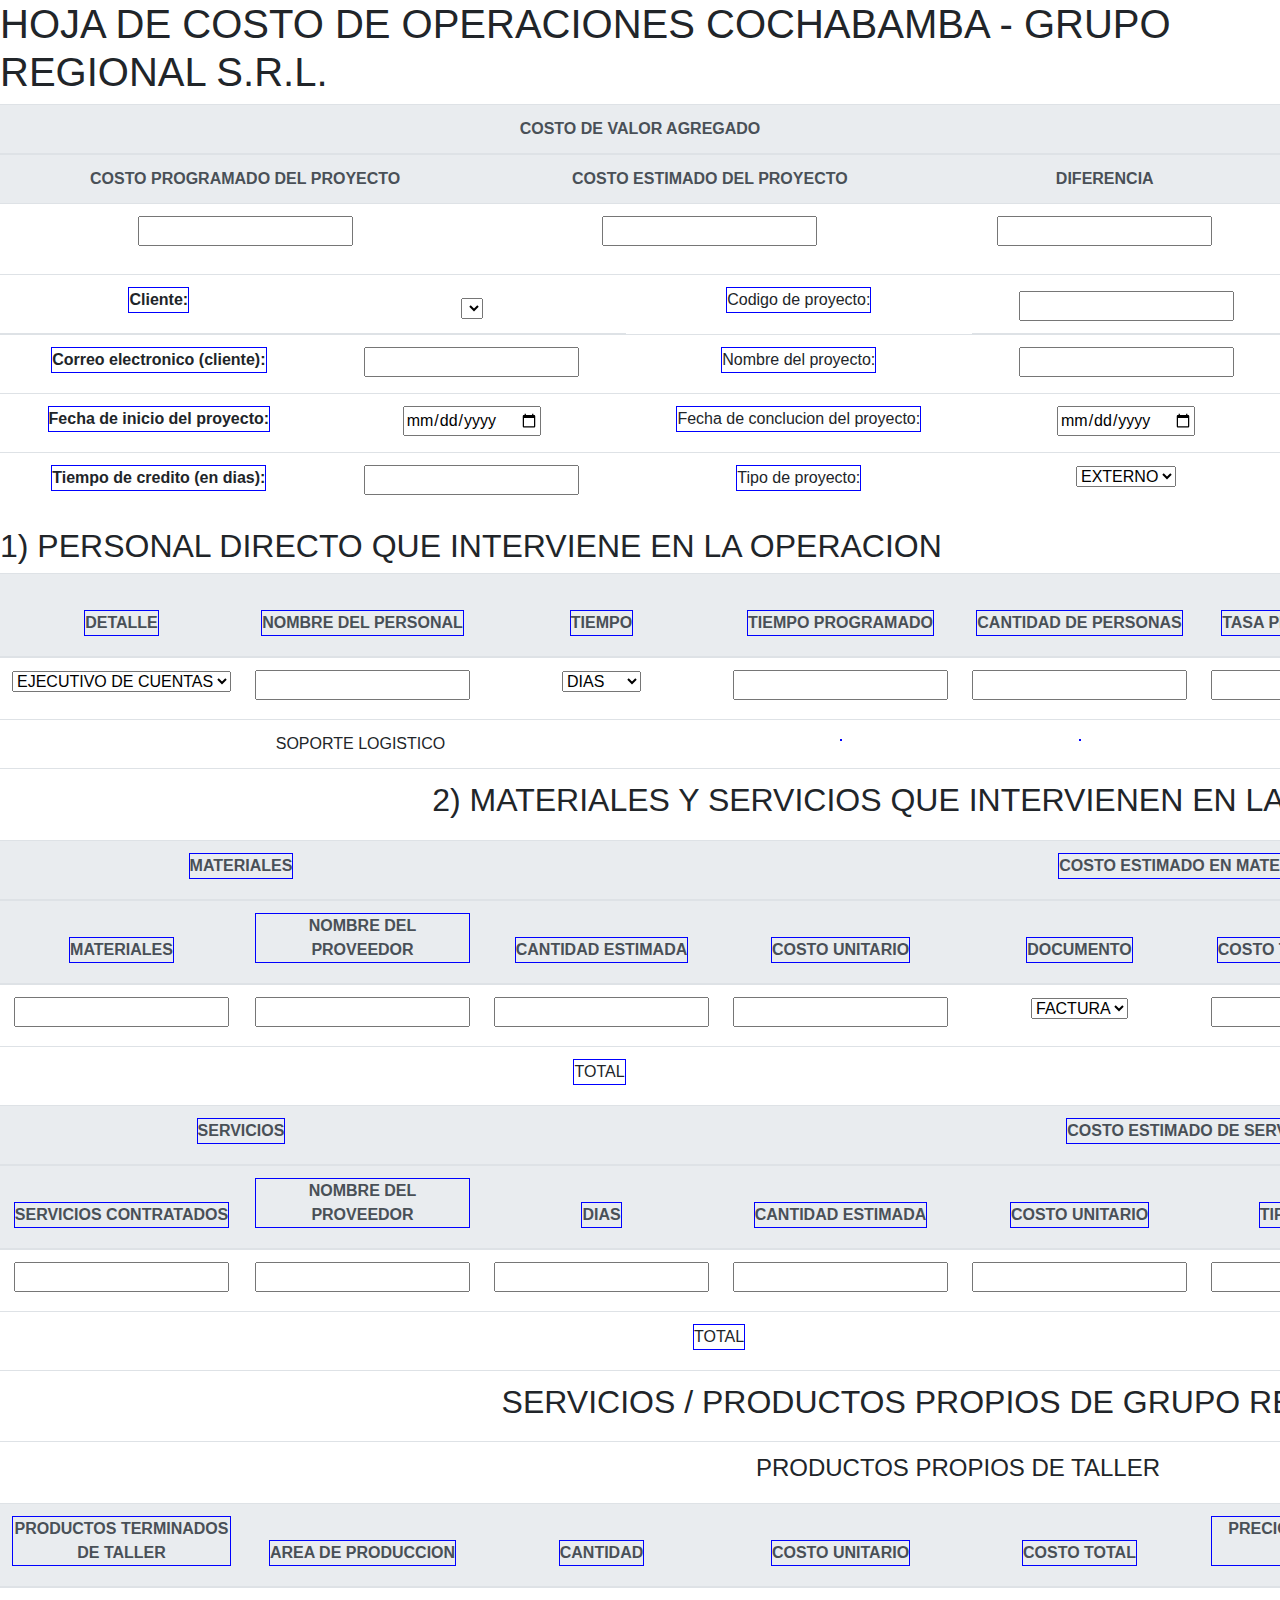
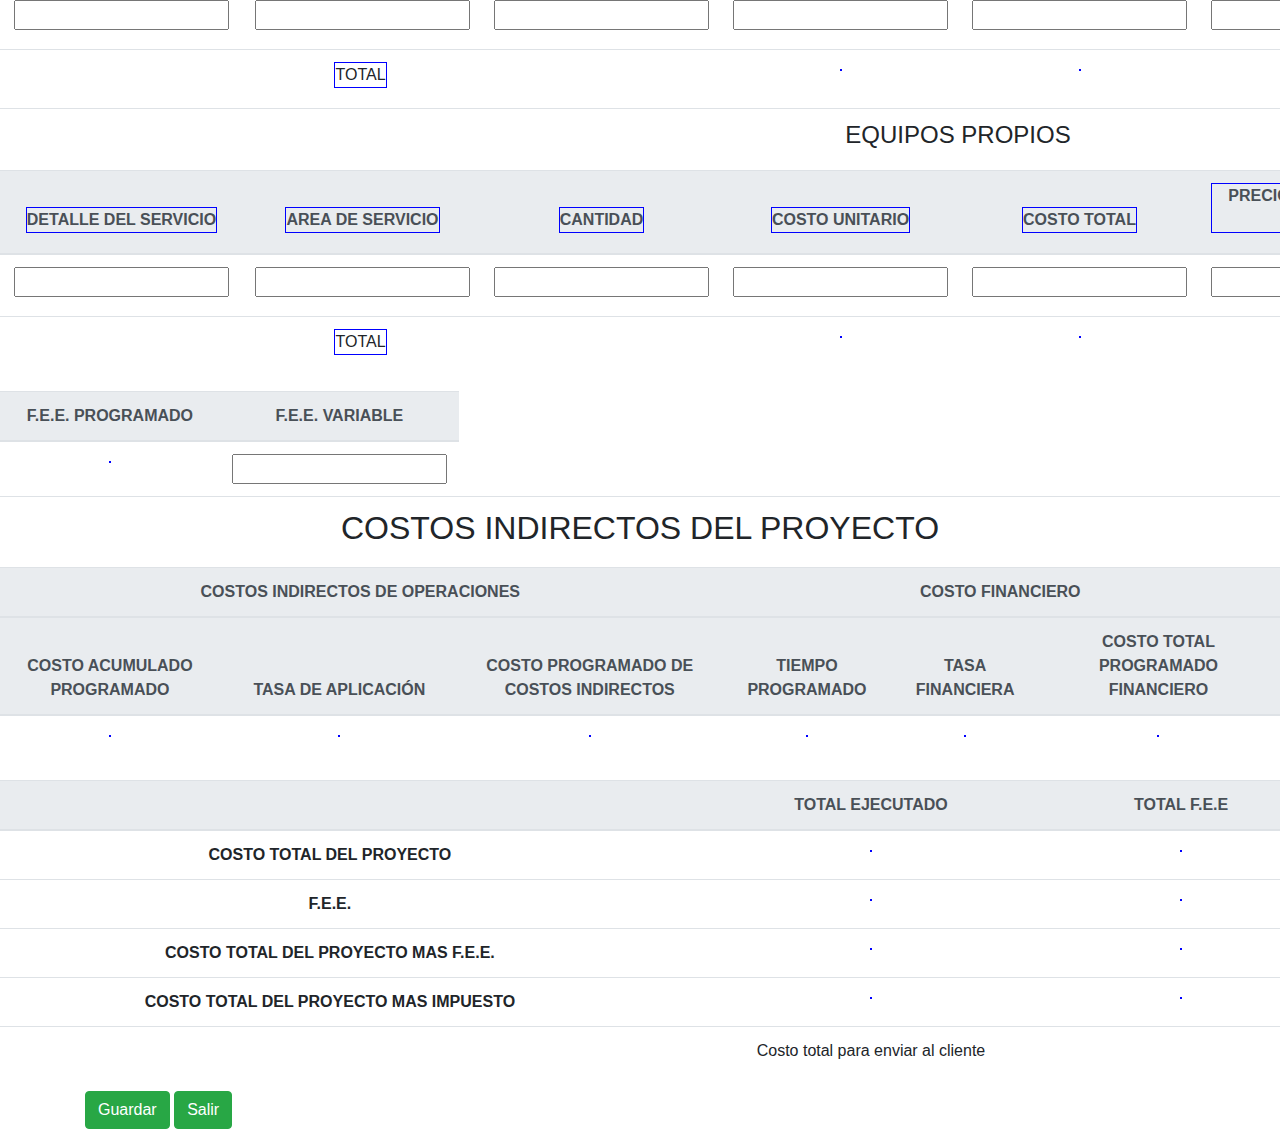
==== commit 889bad88: "formulario_nuevo" ====
--- a/form_atl.html
+++ b/form_atl.html
@@ -8,292 +8,339 @@
         <link rel="stylesheet" href="bootstrap/css/bootstrap.css">
     </head>
     <body>
+
+        <h1>HOJA DE COSTO DE OPERACIONES COCHABAMBA - GRUPO REGIONAL S.R.L.</h1>
         <!--tabla - costo de valor agregado-->
-        <table width="200" border="1">
-            <tr>
-                <td colspan="3"><label>COSTO DE VALOR AGREGADO</label></td>
-            </tr>
-            <tr>
-                <td><label>COSTO PROGRAMADO DEL PROYECTO</label></td>
-                <td><label>COSTO ESTIMADO DEL PROYECTO</label></td>
-                <td><label>DIFERENCIA</label></td>
-            </tr>
-            <tr>
-                <td><input type="text" name="textfield14" id="textfield14"></td>
-                <td><input type="text" name="textfield15" id="textfield15"></td>
-                <td><input type="text" name="textfield16" id="textfield16"></td>
-            </tr>
+        <table class="table">
+            <thead class="thead-light">
+                <tr>
+                    <th colspan="3" scope="col">COSTO DE VALOR AGREGADO</th>
+                </tr>
+            </thead>
+            <tbody>
+                <tr class="thead-light">
+                    <th scope="row">COSTO PROGRAMADO DEL PROYECTO</th>
+                    <th>COSTO ESTIMADO DEL PROYECTO</th>
+                    <th>DIFERENCIA</th>
+
+                </tr>
+                <tr>
+                    <td><input type="text" name="textfield14" id="textfield14"></td>
+                    <td><input type="text" name="textfield15" id="textfield15"></td>
+                    <td><input type="text" name="textfield16" id="textfield16"></td>
+                </tr>
+            </tbody>
         </table>
-        <h1>HOJA DE COSTO DE OPERACIONES COCHABAMBA - GRUPO REGIONAL S.R.L.</h1>
-
         <form id="form1" name="form1" method="post">
             <!--ingreso de datos iniciales-->
-            <div class="container">
-                <div class="main row">
-                    <div class="col-md-6">
-                        <label for="select3" >Cliente:</label>
-                        <select name="select3" id="select3"></select>
-                        <label for="textfield">Correo electronico (cliente):</label>
-                        <input type="text" name="textfield" id="textfield">
-                        <label for="date">Fecha de inicio del proyecto:</label>
-                        <input type="date" name="date" id="date">
-                        <label for="number">Tiempo de credito (en dias):</label>
-                        <input type="number" name="number" id="number">
-
-                        </select>
-                </div>
-                <div class="col-md-6">
-                    <label for="select">Codigo de proyecto:</label>
-                    <select name="select" id="select">
-                        <label for="textfield2">Nombre del proyecto:</label>
-                        <input type="text" name="textfield2" id="textfield2">
-                        <label for="date2">Fecha de conclucion del proyecto:</label>
-                        <input type="date" name="date2" id="date2">
-                        <label for="select2">Tipo de proyecto:</label>
-                        <select name="select2" id="select2">
+            <table class="table">
+                <thead>
+                    <tr>
+                        <th scope="col"><label for="select3" >Cliente:</label></th>
+                        <th scope="col"><select name="select3" id="select3"></select></th>
+                        <td scope="col"><label for="select">Codigo de proyecto:</label></td>
+                        <th scope="col"><input type="text"></th>
+                    </tr>
+                </thead>
+                <tbody>
+                    <tr>
+                        <th scope="row"><label for="textfield">Correo electronico (cliente):</label></th>
+                        <td><input type="text" name="textfield" id="textfield"></td>
+                        <td><label for="textfield2">Nombre del proyecto:</label></td>
+                        <td><input type="text" name="textfield2" id="textfield2"></td>
+                    </tr>
+                    <tr>
+                        <th scope="row"><label for="date">Fecha de inicio del proyecto:</label></th>
+                        <td><input type="date" name="date" id="date"></td>
+                        <td><label for="date2">Fecha de conclucion del proyecto:</label></td>
+                        <td><input type="date" name="date2" id="date2"></td>
+                    </tr>
+                    <tr>
+                        <th scope="row"><label for="number">Tiempo de credito (en dias):</label></th>
+                        <td><input type="number" name="number" id="number"></td>
+                        <td><label for="select2">Tipo de proyecto:</label></td>
+                        <td><select name="select2" id="select2">
                             <option>EXTERNO</option>
                             <option>INTERNO</option>
-                        </select>
-                        </div>
-                </div>
-            </div>
-
+                            </select></td>
+                    </tr>
+                </tbody>
+            </table>
+            <!--tablas para la insercion de datos a calcular-->
             <h2>1) PERSONAL DIRECTO QUE INTERVIENE EN LA OPERACION</h2>
-            <!--<div class="container">
-                <div class="main row">
-                    <div class="col-md-6">
-                        <button type="button" class="btn btn-success">PERSONAL DIRECTO QUE INTERVIENE EN LA OPERACION</button>
-                        <button type="button" class="btn btn-success">MATERIALES QUE INTERVIENEN EN LA OPERACION</button>
-                        <button type="button" class="btn btn-success">SERVICIOS QUE INTERVIENEN EN LA OPERACION</button>
-                    </div>
-                    <div class="col-md-6">
-                        <button type="button" class="btn btn-success">PRODUCTOS PROPIOS DE TALLER</button>
-                        <button type="button" class="btn btn-success">EQUIPOS PROPIOS</button>
-                    </div>
-                </div>
-            </div>-->
-            <div class="container-fluid">
-                <div class="main row">
-                    <div class="col"><label>DETALLE</label></div>
-                    <div class="col"><label>NOMBRE DEL PERSONAL</label></div>
-                    <div class="col"><label>TIEMPO</label></div>
-                    <div class="col"><label>TIEMPO PROGRAMADO</label></div>
-                    <div class="col"><label>CANTIDAD DE PERSONAS</label></div>
-                    <div class="col"><label>TASA PRESUPUESTADA</label></div>
-                    <div class="col"><label>COSTO TOTAL PROGRAMADO</label></div>
-                    <div class="col"><label>PRECIO COTIZADO SIN F.E.E</label></div>
-                    <div class="col"><button type="button" class="btn btn-success">agregar</button>
-                    <button type="button" class="btn btn-success">editar</button></div></div>
-                </div>
-            </div>
-            <table width="1013" border="1">
-                <tr>
-                    <td width="117"></td>
-                    <td width="81"></td>
-                    <td width="83"></td>
-                    <td width="111"></td>
-                    <td width="128"></td>
-                    <td width="192"></td>
-                    <td width="111"></td>
-                    <td width="138"></td>
-                </tr>
-                <tr>
-                    <td>
-                        <select name="select4" id="select4">
+            <table class="table">
+                <thead class="thead-light">
+                    <tr>
+                        <th scope="col"><label>DETALLE</label></th>
+                        <th scope="col"><label>NOMBRE DEL PERSONAL</label></th>
+                        <th scope="col"><label>TIEMPO</label></th>
+                        <th scope="col"><label>TIEMPO PROGRAMADO</label></th>
+                        <th scope="col"><label>CANTIDAD DE PERSONAS</label></th>
+                        <th scope="col"><label>TASA PRESUPUESTARIA</label></th>
+                        <th scope="col"><label>COSTO TOTAL PROGRAMADO DE M.O.D.</label></th>
+                        <th scope="col"><label>PRECIO COTIZADO SIN F.E.E</label></th>
+                    </tr>
+                </thead>
+                <tbody>
+                    <tr>
+                        <td><select name="select4" id="select4">
                             <option>EJECUTIVO DE CUENTAS</option>
                             <option>ENCARGADO LOGISTICO</option>
                             <option>SUPERVISOR</option>
-                        </select>
-                </span></td>
-            <td><input type="text"></td>
-            <td><select name="select5" id="select5">
-                <option>DIAS</option>
-                <option>HORAS</option>
-                </select></td>
-            <td><input type="text" name="textfield3" id="textfield3"></td>
-            <td><input type="number" name="number2" id="number2"></td>
-            <td><input type="text" name="textfield4" id="textfield4"></td>
-            <td><input type="text" name="textfield5" id="textfield4"></td>
-            <td><input type="number" name="number3" id="number3"></td>
-            </tr>
-        <tr>
-            <td colspan="3">SOPORTE LOGISTICO</td>
-            <td><input type="text" name="textfield17" id="textfield17"></td>
-            <td><input type="text" name="textfield18" id="textfield18"></td>
-            <td><input type="text" name="textfield19" id="textfield19"></td>
-            <td><input type="text" name="textfield20" id="textfield20"></td>
-            <td><input type="text" name="textfield21" id="textfield21"></td>
-        </tr>
-        </table>
-    <h2>2) MATERIALES Y SERVICIOS QUE INTERVIENEN EN LA OPERACION</h2>
-    <!--tabla 1 - materiales-->
-    <table width="200" border="1">
-        <tr>
-            <td colspan="2"><label>MATERIALES</label></td>
-            <td colspan="4"><label>COSTO ESTIMADO EN MATERIALES</label></td>
-            <td></td>
-        </tr>
-        <tr>
-            <td><label>MATERIALES</label></td>
-            <td><label>NOMBRE DEL PROVEEDOR</label></td>
-            <td><label>CANTIDAD ESTIMADA</label></td>
-            <td><label>COSTO UNITARIO</label></td>
-            <td><label>DOCUMENTO</label></td>
-            <td><label>COSTO TOTAL ESTIMADO</label></td>
-            <td><label>PRECIO COTIZADO SIN F.E.E.</label></td>
-        </tr>
-        <tr>
-            <td><input type="text" name="textfield5" id="textfield5"></td>
-            <td><input type="text" name="textfield6" id="textfield6"></td>
-            <td><input type="number" name="number4" id="number4"></td>
-            <td><input type="number" name="number5" id="number5"></td>
-            <td><select name="select6" id="select6">
-                <option>FACTURA</option>
-                </select></td>
-            <td><input type="text"></td>
-            <td><input type="number" name="number6" id="number6"></td>
-        </tr>
-        <tr>
-            <td colspan="5"><label>TOTAL</label></td>
-            <td><input type="text" name="textfield7" id="textfield7"></td>
-            <td><input type="text" name="textfield8" id="textfield8"></td>
-        </tr>
-    </table>
-    <h2>--</h2>
-    <!--tabla 2 - servicios-->
-    <table width="200" border="1">
-        <tr>
-            <td colspan="2"><label>SERVICIOS</label></td>
-            <td colspan="5"><label>COSTO ESTIMADO DE SERVICIOS</label></td>
-            <td>&nbsp;</td>
-        </tr>
-        <tr>
-            <td><label>SERVICIOS CONTRATADOS</label></td>
-            <td><label>NOMBRE DEL PROVEEDOR</label></td>
-            <td><label>DIAS</label></td>
-            <td><label>CANTIDAD ESTIMADA</label></td>
-            <td><label>COSTO UNITARIO</label></td>
-            <td><label>TIPO O FORMA</label></td>
-            <td><label>TOTTAL COSTO PROGRAMADO</label></td>
-            <td><label>PRECIO COTIZADO SIN F.E.E.</label></td>
-        </tr>
-        <tr>
-            <td><input type="text" name="textfield9" id="textfield9"></td>
-            <td><input type="text" name="textfield10" id="textfield10"></td>
-            <td><input type="number" name="number7" id="number7"></td>
-            <td><input type="number" name="number8" id="number8"></td>
-            <td><input type="number" name="number9" id="number9"></td>
-            <td><input type="text" name="textfield11" id="textfield11"></td>
-            <td><input type="number" name="number10" id="number10"></td>
-            <td><input type="text" name="textfield28" id="textfield28"></td>
-        </tr>
-        <tr>
-            <td colspan="6"><label>TOTAL</label></td>
-            <td><input type="text" name="textfield12" id="textfield12"></td>
-            <td><input type="text" name="textfield13" id="textfield13"></td>
-        </tr>
-    </table>
+                            </select></td>
+                        <td><input type="text"></td>
+                        <td><select name="select5" id="select5">
+                            <option>DIAS</option>
+                            <option>HORAS</option>
+                            </select></td>
+                        <td><input type="text" name="textfield3" id="textfield3"></td>
+                        <td><input type="number" name="number2" id="number2"></td>
+                        <td><input type="text" name="textfield4" id="textfield4"></td>
+                        <td><input type="text" name="textfield5" id="textfield4"></td>
+                        <td><input type="number" name="number3" id="number3"></td>
+                        <td><button type="button" class="btn btn-success">agregar</button></td>
+                    </tr>
+                    <tr>
+                        <td colspan="3">SOPORTE LOGISTICO</td>
+                        <td><label for=""></label></td>
+                        <td><label for=""></label></td>
+                        <td><label for=""></label></td>
+                        <td><label for=""></label></td>
+                        <td><label for=""></label></td>
+                    </tr>
+                </tbody>
 
-    <h2>SERVICIOS/PRODUCTOS PROPIOS DE GRUPO REGIONAL</h2>
-    <!--tabla - productos-->
-    <h2>--</h2>
-    <table width="200" border="1">
-        <tr>
-            <td><label>PRODUCTOS TERMINADOS TALLER</label></td>
-            <td><label>AREA DE PRODUCCION</label></td>
-            <td><label>CANTIDAD</label></td>
-            <td><label>COSTO UNITARIO</label></td>
-            <td><label>COSTO TOTAL</label></td>
-            <td><label>PRECIO COTIZADO SIN F.E.E</label></td>
-        </tr>
-        <tr>
-            <td><input type="text" name="textfield29" id="textfield29"></td>
-            <td><input type="text" name="textfield23" id="textfield23"></td>
-            <td></td>
-            <td><input type="number" name="number12" id="number12"></td>
-            <td><input type="text" name="textfield24" id="textfield24"></td>
-            <td><input type="number" name="number13" id="number13"></td>
-        </tr>
-        <tr>
-            <td colspan="3"><label>TOTAL</label></td>
-            <td><input type="text" name="textfield25" id="textfield25"></td>
-            <td><input type="text" name="textfield26" id="textfield26"></td>
-            <td><input type="text" name="textfield27" id="textfield27"></td>
-        </tr>
-    </table>
-    <!--tabla - equipos propios -->
-    <h2>--</h2>
-    <table width="200" border="1">
-        <tr>
-            <td><label>DETALLE DEL SERVICIO</label></td>
-            <td><label>AREA DE SERVICIO</label></td>
-            <td><label>CANTIDAD</label></td>
-            <td><label>COSTO UNITARIO</label></td>
-            <td><label>COSTO TOTAL</label></td>
-            <td><label>PRECIO COTIZADO SIN F.E.E</label></td>
-        </tr>
-        <tr>
-            <td><input type="text" name="textfield29" id="textfield29"></td>
-            <td><input type="text" name="textfield30" id="textfield30"></td>
-            <td><input type="number" name="number14" id="number14"></td>
-            <td><input type="number" name="number15" id="number15"></td>
-            <td><input type="text" name="textfield31" id="textfield31"></td>
-            <td><input type="number" name="number16" id="number16"></td>
-        </tr>
-        <tr>
-            <td colspan="3"><label>TOTAL</label></td>
-            <td><input type="text" name="textfield32" id="textfield32"></td>
-            <td><input type="text" name="textfield33" id="textfield33"></td>
-            <td><input type="text" name="textfield34" id="textfield34"></td>
-        </tr>
-    </table>
-    <!--costos indirectos del proyecto -->
-    <h2>COSTOS INDIRECTOS DEL PROYECTO</h2>
-    <!--tabla - costos indirectos de operaciones -->
-    <h2>--</h2>
-    <table width="200" border="1">
-        <tr>
-            <td>COSTOS INDIRECTOS DE OPERACIONES</td>
-            <td>&nbsp;</td>
-            <td>&nbsp;</td>
-        </tr>
-        <tr>
-            <td>COSTO ACUMULADO PROGRAMADO</td>
-            <td>TASA DE APLICACIÓN</td>
-            <td>COSTO PROGRAMADO DE COSTOS INDIRECTOS</td>
-        </tr>
-        <tr>
-            <td><input type="text" name="textfield35" id="textfield35"></td>
-            <td><input type="text" name="textfield36" id="textfield36"></td>
-            <td><input type="text" name="textfield37" id="textfield37"></td>
-        </tr>
-    </table>
-    <h2>--</h2>
-    <!--tabla - costo financiero -->
-    <table width="200" border="1">
-        <tr>
-            <td>COSTO FINANCIERO</td>
-            <td>&nbsp;</td>
-            <td>&nbsp;</td>
-        </tr>
-        <tr>
-            <td>TIEMPO PROGRAMADO</td>
-            <td>TASA FINANCIERA</td>
-            <td>COSTO TOTAL PROGRAMADO FINANCIERO</td>
-        </tr>
-        <tr>
-            <td><input type="text" name="textfield38" id="textfield38"></td>
-            <td><input type="text" name="textfield39" id="textfield39"></td>
-            <td><input type="text" name="textfield40" id="textfield40"></td>
-        </tr>
-    </table>
-    <!--bloque de botones-->
-    <div id="botones">
-        <input name="guardar" type="submit" value="Guardar">
-        <input name="salir" type="button" value="Salir">
-    </div>
-    </form>
-<script src="jquery/jquery-3.3.1.js"></script>
-<script src="bootstrap/js/bootstrap.js"></script>
-</body>
+                <thead class="thead-light">
+                    <tr><td colspan="8"><h2>2) MATERIALES Y SERVICIOS QUE INTERVIENEN EN LA OPERACION</h2></td></tr>
+                    <tr>
+                        <th scope="col" colspan="2"><label>MATERIALES</label></th>
+                        <th scope="col" colspan="6"><label>COSTO ESTIMADO EN MATERIALES</label></th>
+                    </tr>
+                    <tr>
+                        <th scope="col"><label>MATERIALES</label></th>
+                        <th scope="col"><label>NOMBRE DEL PROVEEDOR</label></th>
+                        <th scope="col"><label>CANTIDAD ESTIMADA</label></th>
+                        <th scope="col"><label>COSTO UNITARIO</label></th>
+                        <th scope="col"><label>DOCUMENTO</label></th>
+                        <th scope="col"><label>COSTO TOTAL ESTIMADO</label></th>
+                        <th scope="col"><label>PRECIO COTIZADO SIN F.E.E.</label></th>
+                        <th></th>
+                    </tr>
+                </thead>
+                <tbody>
+                    <tr>
+                        <td><input type="text" name="textfield5" id="textfield5"></td>
+                        <td><input type="text" name="textfield6" id="textfield6"></td>
+                        <td><input type="number" name="number4" id="number4"></td>
+                        <td><input type="number" name="number5" id="number5"></td>
+                        <td><select name="select6" id="select6">
+                            <option>FACTURA</option>
+                            </select></td>
+                        <td><input type="text"></td>
+                        <td><input type="number" name="number6" id="number6"></td>
+                        <td></td>
+                        <td><button type="button" class="btn btn-success">agregar</button></td>
+                    </tr>
+                    <tr>
+                        <td colspan="5"><label>TOTAL</label></td>
+                        <td><label for=""></label></td>
+                        <td><label for=""></label></td>
+                        <td></td>
+                    </tr>
+                </tbody>
+                <!--tabla 2 - servicios-->
+                <thead class="thead-light">
+                    <tr>
+                        <th colspan="2"><label>SERVICIOS</label></th>
+                        <th colspan="6"><label>COSTO ESTIMADO DE SERVICIOS</label></th>
+                    </tr>
+                    <tr>
+                        <th scope="col"><label>SERVICIOS CONTRATADOS</label></th>
+                        <th scope="col"><label>NOMBRE DEL PROVEEDOR</label></th>
+                        <th scope="col"><label>DIAS</label></th>
+                        <th scope="col"><label>CANTIDAD ESTIMADA</label></th>
+                        <th scope="col"><label>COSTO UNITARIO</label></th>
+                        <th scope="col"><label>TIPO O FORMA</label></th>
+                        <th scope="col"><label>TOTTAL COSTO PROGRAMADO</label></th>
+                        <th scope="col"><label>PRECIO COTIZADO SIN F.E.E.</label></th>
+                    </tr>
+                </thead>
+                <tbody>
+                    <tr>
+                        <td><input type="text" name="textfield9" id="textfield9"></td>
+                        <td><input type="text" name="textfield10" id="textfield10"></td>
+                        <td><input type="number" name="number7" id="number7"></td>
+                        <td><input type="number" name="number8" id="number8"></td>
+                        <td><input type="number" name="number9" id="number9"></td>
+                        <td><input type="text" name="textfield11" id="textfield11"></td>
+                        <td><input type="number" name="number10" id="number10"></td>
+                        <td><input type="text" name="textfield28" id="textfield28"></td>
+                        <td><button type="button" class="btn btn-success">agregar</button></td>
+                    </tr>
+                    <tr>
+                        <td colspan="6"><label>TOTAL</label></td>
+                        <td><label for=""></label></td>
+                        <td><label for=""></label></td>
+                    </tr>
+                </tbody>
+                <!--SERVICIOS/PRODUCTOS PROPIOS DE GRUPO REGIONAL-->
+                <!--productos de taller-->
+                <thead class="thead-light">
+                    <tr><td colspan="8"><h2>SERVICIOS / PRODUCTOS PROPIOS DE GRUPO REGIONAL</h2></td></tr>
+                    <tr><td colspan="8"><h4>PRODUCTOS PROPIOS DE TALLER</h4></td></tr>
+                    <tr>
+                        <th scope="col"><label>PRODUCTOS TERMINADOS DE TALLER</label></th>
+                        <th scope="col"><label>AREA DE PRODUCCION</label></th>
+                        <th scope="col"><label>CANTIDAD</label></th>
+                        <th scope="col"><label>COSTO UNITARIO</label></th>
+                        <th scope="col"><label>COSTO TOTAL</label></th>
+                        <th scope="col"><label>PRECIO COTIZADO SIN F.E.E</label></th>
+                        <th cope="col"></th>
+                        <th cope="col"></th>
+                    </tr>
+                </thead>
+                <tbody>
+                    <tr>
+                        <td><input type="text" name="textfield29" id="textfield29"></td>
+                        <td><input type="text" name="textfield23" id="textfield23"></td>
+                        <td><input type="number"></td>
+                        <td><input type="number" name="number12" id="number12"></td>
+                        <td><input type="text" name="textfield24" id="textfield24"></td>
+                        <td><input type="number" name="number13" id="number13"></td>
+                        <td></td>
+                        <td></td>
+                        <td><button type="button" class="btn btn-success">agregar</button></td>
+                    </tr>
+                    <tr>
+                        <td colspan="3"><label>TOTAL</label></td>
+                        <td><label for=""></label></td>
+                        <td><label for=""></label></td>
+                        <td><label for=""></label></td>
+                        <td></td>
+                        <td></td>
+                    </tr>
+                </tbody>
+                <!--equipos propios -->
+                <thead class="thead-light">
+                    <tr><td colspan="8"><h4>EQUIPOS PROPIOS</h4></td></tr>
+                    <tr>
+                        <th scope="col"><label>DETALLE DEL SERVICIO</label></th>
+                        <th scope="col"><label>AREA DE SERVICIO</label></th>
+                        <th scope="col"><label>CANTIDAD</label></th>
+                        <th scope="col"><label>COSTO UNITARIO</label></th>
+                        <th scope="col"><label>COSTO TOTAL</label></th>
+                        <th scope="col"><label>PRECIO COTIZADO SIN F.E.E</label></th>
+                        <th scope="col"></th>
+                        <th scope="col"></th>
+                    </tr>
+                </thead>
+                <tbody>             
+                    <tr>
+                        <td><input type="text" name="textfield29" id="textfield29"></td>
+                        <td><input type="text" name="textfield30" id="textfield30"></td>
+                        <td><input type="number" name="number14" id="number14"></td>
+                        <td><input type="number" name="number15" id="number15"></td>
+                        <td><input type="text" name="textfield31" id="textfield31"></td>
+                        <td><input type="number" name="number16" id="number16"></td>
+                        <td></td>
+                        <th></th>
+                        <td scope="col"><button type="button" class="btn btn-success">agregar</button></td>
+                    </tr>
+                    <tr>
+                        <td colspan="3"><label>TOTAL</label></td>
+                        <td><label for=""></label></td>
+                        <td><label for=""></label></td>
+                        <td><label for=""></label></td>
+                        <td></td>
+                        <th></th>
+                    </tr>
+                </tbody>
+            </table>
+            <!--costos indirectos del proyecto -->
+            <table class="table">
+                <thead class="thead-light">
+                    <tr>
+                        <th>F.E.E. PROGRAMADO</th>
+                        <th>F.E.E. VARIABLE</th>
+                    </tr>
+                    <tr>
+                        <td><label for=""></label></td>
+                        <td><input type="number"></td>
+                    </tr>
+                    <tr>
+                        <td colspan="6"><h2>COSTOS INDIRECTOS DEL PROYECTO</h2></td>
+                    </tr>
+                    <tr>
+                        <th colspan="3">COSTOS INDIRECTOS DE OPERACIONES</th>
+                        <th colspan="3">COSTO FINANCIERO</th>
+                    </tr>
+                    <tr>
+                        <th>COSTO ACUMULADO PROGRAMADO</th>
+                        <th>TASA DE APLICACIÓN</th>
+                        <th>COSTO PROGRAMADO DE COSTOS INDIRECTOS</th>
+                        <th>TIEMPO PROGRAMADO</th>
+                        <th>TASA FINANCIERA</th>
+                        <th>COSTO TOTAL PROGRAMADO FINANCIERO</th> 
+                    </tr>
+                </thead>
+                <tbody>
+                    <tr>
+                        <td><label for=""></label></td>
+                        <td><label for=""></label></td>
+                        <td><label for=""></label></td>
+                        <td><label for=""></label></td>
+                        <td><label for=""></label></td>
+                        <td><label for=""></label></td>
+                    </tr>
+                </tbody>
+            </table>
+            <table class="table">
+                <thead class="thead-light">
+                    <tr>
+                        <th scope="col"></th>
+                        <th scope="col">TOTAL EJECUTADO</th>
+                        <th scope="col">TOTAL F.E.E</th>
+                    </tr>
+                </thead>
+                <tbody>
+                    <tr>
+                        <th scope="row">COSTO TOTAL DEL PROYECTO</th>
+                        <td><label for=""></label></td>
+                        <td><label for=""></label></td>
+                    </tr>
+                    <tr>
+                        <th scope="row">F.E.E.</th>
+                        <td><label for=""></label></td>
+                        <td><label for=""></label></td>
+                    </tr>
+                    <tr>
+                        <th scope="row">COSTO TOTAL DEL PROYECTO MAS F.E.E.</th>
+                        <td><label for=""></label></td>
+                        <td><label for=""></label></td>
+                    </tr>
+                    <tr>
+                        <th scope="row">COSTO TOTAL DEL PROYECTO MAS IMPUESTO</th>
+                        <td><label for=""></label></td>
+                        <td><label for=""></label></td>
+                    </tr>
+                    <tr>
+                        <td></td>
+                        <td>Costo total para enviar al cliente</td>
+                        <td></td>
+                    </tr>
+                </tbody>
+            </table>
+            <!--bloque de botones-->
+            <div class="container">
+                <div class="row">
+                    <div class="col">
+                        <input name="guardar" type="submit" value="Guardar" class="btn btn-success">
+                        <input name="salir" type="button" value="Salir" class="btn btn-success">
+                    </div>
+                </div>
+            </div>
+        </form>
+        <script src="jquery/jquery-3.3.1.js"></script>
+        <script src="bootstrap/js/bootstrap.js"></script>
+    </body>
 </html>
--- a/css/atl.css
+++ b/css/atl.css
@@ -1,4 +1,10 @@
 /*@charset "utf-8";*/
 body{
     background: #fff;
+}
+td,tr{
+    text-align: center;
+}
+label{
+    border: 1px solid blue;
 }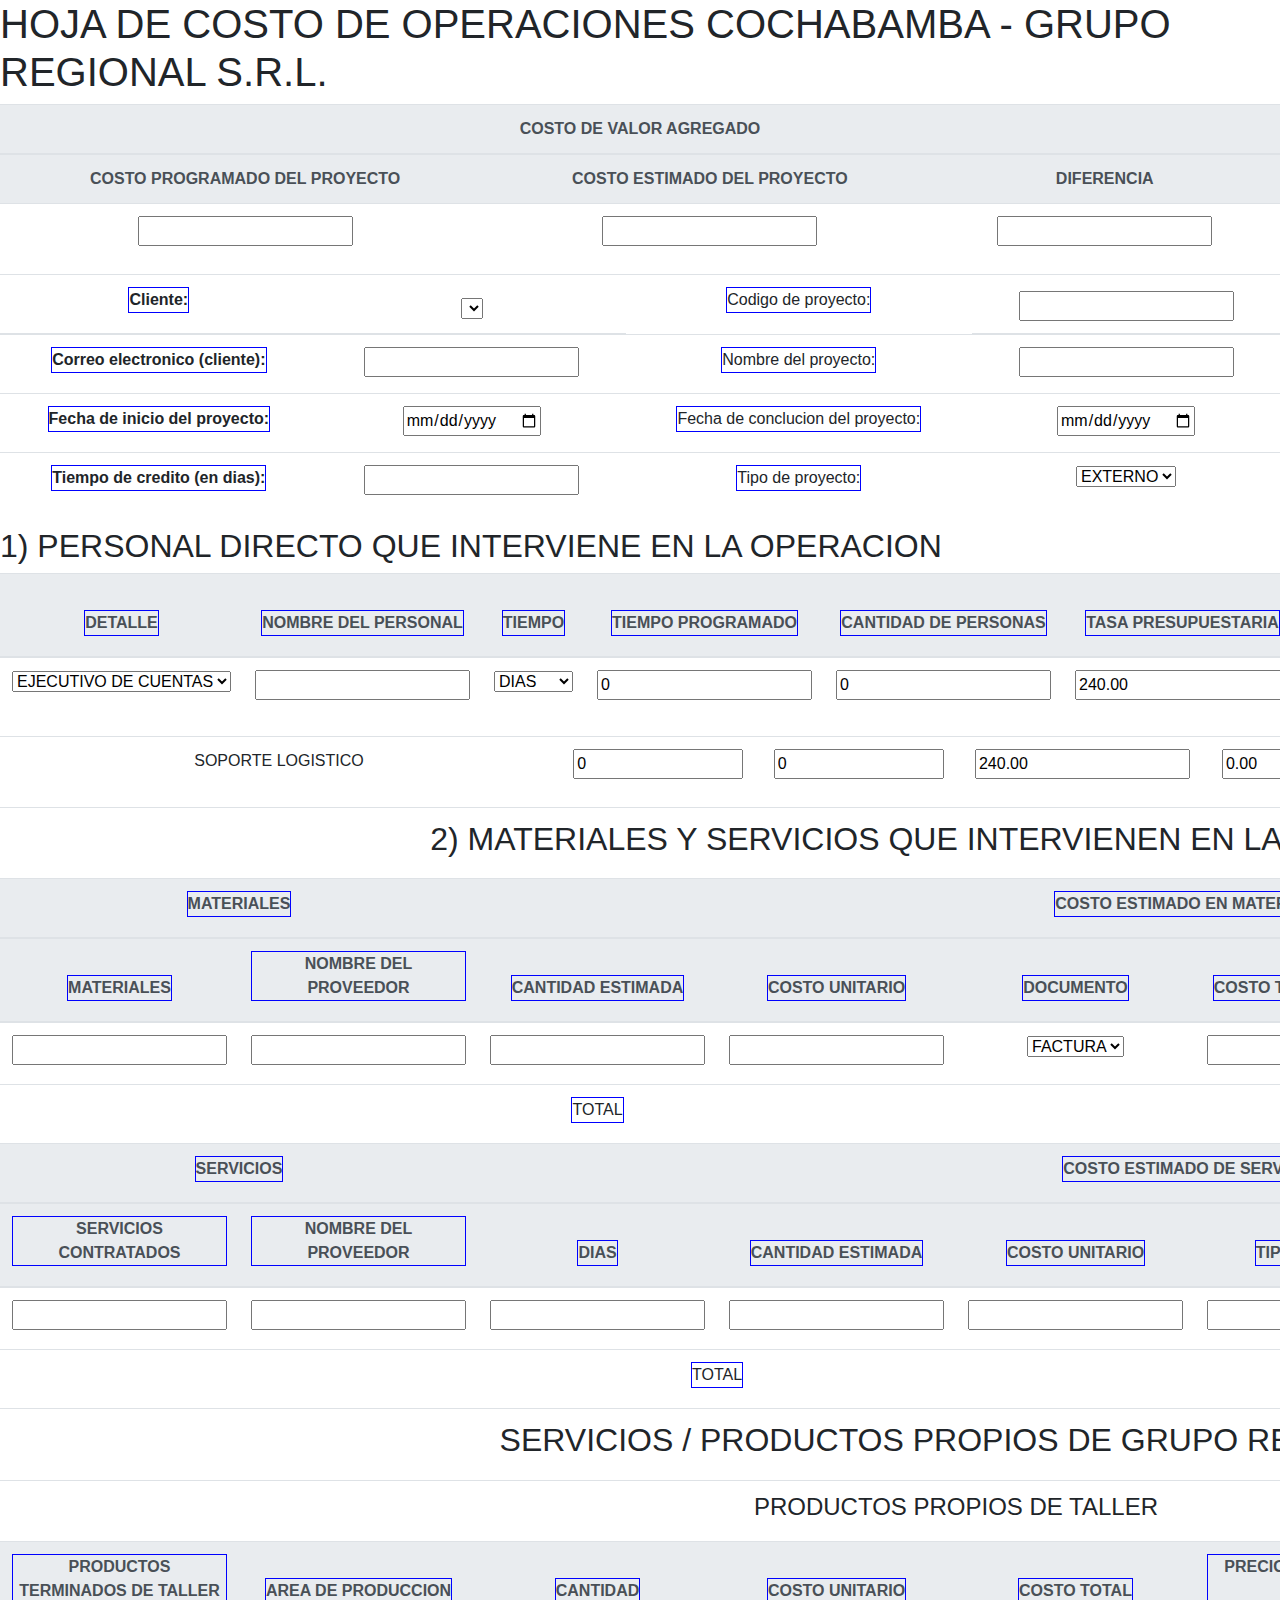
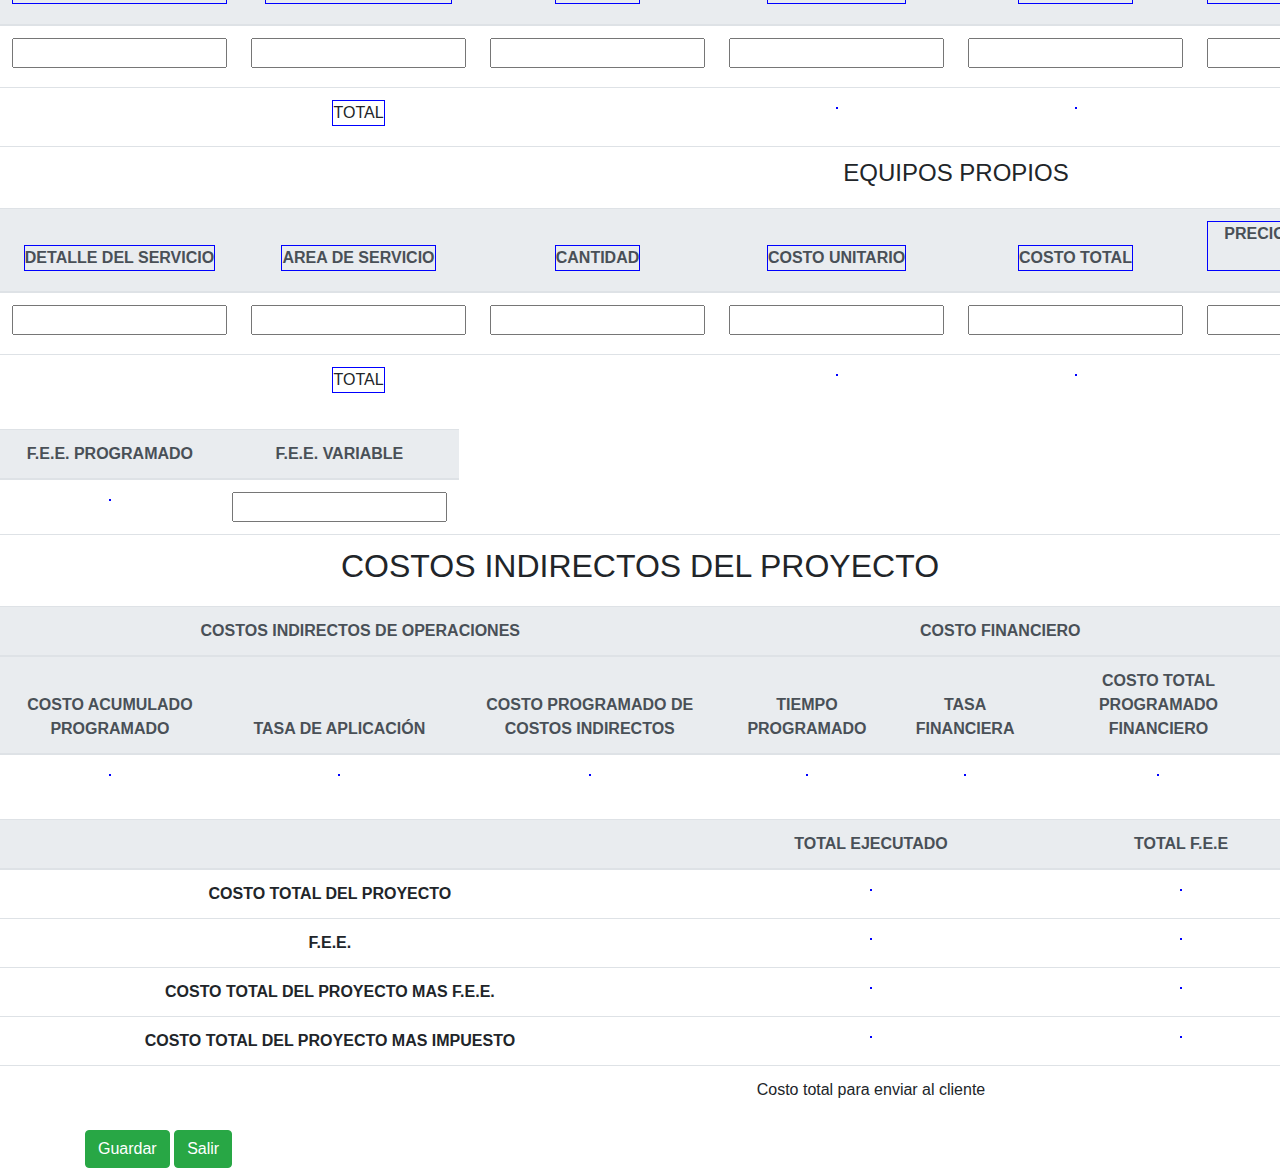
==== commit 9b7408cb: "29/12/2018" ====
--- a/form_atl.html
+++ b/form_atl.html
@@ -68,7 +68,7 @@
             </table>
             <!--tablas para la insercion de datos a calcular-->
             <h2>1) PERSONAL DIRECTO QUE INTERVIENE EN LA OPERACION</h2>
-            <table class="table">
+            <table class="table" id="tablita1">
                 <thead class="thead-light">
                     <tr>
                         <th scope="col"><label>DETALLE</label></th>
@@ -83,32 +83,39 @@
                 </thead>
                 <tbody>
                     <tr>
-                        <td><select name="select4" id="select4">
+                        <td><select onChange="actualizarTaza(0)"  name="staf0" id="staf0" >
                             <option>EJECUTIVO DE CUENTAS</option>
                             <option>ENCARGADO LOGISTICO</option>
                             <option>SUPERVISOR</option>
                             </select></td>
-                        <td><input type="text"></td>
-                        <td><select name="select5" id="select5">
+                        <td><input type="text" id="detalle0"></td>
+                        <td><select onChange= "actualizarTaza(0)" name="dayorhour0" id="dayorhour0" >
                             <option>DIAS</option>
                             <option>HORAS</option>
                             </select></td>
-                        <td><input type="text" name="textfield3" id="textfield3"></td>
-                        <td><input type="number" name="number2" id="number2"></td>
-                        <td><input type="text" name="textfield4" id="textfield4"></td>
-                        <td><input type="text" name="textfield5" id="textfield4"></td>
-                        <td><input type="number" name="number3" id="number3"></td>
-                        <td><button type="button" class="btn btn-success">agregar</button></td>
-                    </tr>
-                    <tr>
-                        <td colspan="3">SOPORTE LOGISTICO</td>
-                        <td><label for=""></label></td>
-                        <td><label for=""></label></td>
-                        <td><label for=""></label></td>
-                        <td><label for=""></label></td>
-                        <td><label for=""></label></td>
-                    </tr>
-                </tbody>
+                        <td><input type="number" name="time0" id="time0" value="0" onkeyup="actualizarCostoTotal(0)" onClick="this.select();"></td>
+                        <td><input type="number" name="nrop0" id="nrop0" value ="0" onkeyup="actualizarCostoTotal(0)" onClick="this.select();" ></td>
+                        <td><input type="text" name="tasa0" id="tasa0" value="" onkeyup="actualizarCostoTotal(0)" readonly></td>
+                        <td><input type="text" name="costop0" id="costop0" value="0" readonly></td>
+                        <td><input type="text" name="precioC0" id="precioC0" value="0" onkeyup="actualizarCostoTotal(0)" onClick="this.select();"></td>
+                        <td><button type="button" class="btn btn-success" onClick="addRow()">agregar</button></td>
+                    </tr>
+                    
+                </tbody>
+            </table>
+            <table class="table" style="width: 1700px;">
+            <tbody>
+                <tr>
+                    <td style="width: 558px;">SOPORTE LOGISTICO</td>
+                    <td><input style="width: 170px;" type="text"  id="totalTi" readonly></td>
+                    <td><input style="width: 170px;" type="text"  id="totalCa" readonly></td>
+                    <td><input type="text" id="totalTa" readonly></td>
+                    <td><input type="text" id="totalCo" readonly></td>
+                    <td ><input type="text" id="totalPr" readonly></td>
+                </tr>
+            </tbody>
+            </table>
+            <table class="table">
 
                 <thead class="thead-light">
                     <tr><td colspan="8"><h2>2) MATERIALES Y SERVICIOS QUE INTERVIENEN EN LA OPERACION</h2></td></tr>
@@ -340,6 +347,121 @@
                 </div>
             </div>
         </form>
+    
+    <script type="text/javascript">
+
+    //Ejecutivo de cuenta -> Hora: 30     Dia:240
+    //Encargado logistico -> Hora: 26     Dia: 208
+    var tasaEjecutivo = 30; //valor en horas
+    var tasaEncargado = 26; //valor en horas
+    var tasaPresupuestada = 0;
+    var c=0;
+    var vTasa = [0,0,0,0,0,0,0,0,0,0,0,0,0,0,0];
+    var vCosto = [0,0,0,0,0,0,0,0,0,0,0,0,0,0,0];
+    var vPre = [0,0,0,0,0,0,0,0,0,0,0,0,0,0,0];
+
+    actualizarTaza(0);
+    function actualizarTaza(numero){
+        var staff = document.getElementById("staf"+numero).value;
+        var dayHour = document.getElementById("dayorhour"+numero).value;
+        
+        if (staff=="EJECUTIVO DE CUENTAS") {
+            if (dayHour=="DIAS")
+                tasaPresupuestada=tasaEjecutivo*8; 
+            if (dayHour=="HORAS")
+                tasaPresupuestada=tasaEjecutivo; 
+            vTasa[numero]=tasaPresupuestada.toFixed(2);
+            document.getElementById("tasa"+numero).value =tasaPresupuestada.toFixed(2); 
+        }
+        if (staff=="ENCARGADO LOGISTICO") {
+            if (dayHour=="DIAS")
+                tasaPresupuestada=tasaEncargado*8;
+            if (dayHour=="HORAS")
+                tasaPresupuestada=tasaEncargado;
+            document.getElementById("tasa"+numero).value =tasaPresupuestada.toFixed(2);
+        }
+        actualizarCostoTotal(numero);
+    }
+    function actualizarCostoTotal(numer){
+        var t = parseFloat(document.getElementById("time"+numer).value);
+        var nro = parseFloat(document.getElementById("nrop"+numer).value);
+        var tas = parseFloat(document.getElementById("tasa"+numer).value);
+        var pr =parseFloat(document.getElementById("precioC"+numer).value);
+        vPre[numer]=pr.toFixed(2);
+        var r=t*nro*tas;
+        vCosto[numer]=r.toFixed(2);
+        r=activacoma(r.toFixed(2));
+        document.getElementById("costop"+numer).value =r;
+        soporteLog();
+    }
+
+    function addRow(){
+        c=c+1;
+        var fila = '<tr>'+
+                   '<td>'+
+                        '<select onChange="actualizarTaza('+c+')"  name="staf'+c+'" id="staf'+c+'" >'+
+                            '<option>EJECUTIVO DE CUENTAS</option>'+
+                            '<option>ENCARGADO LOGISTICO</option>'+
+                            '<option>SUPERVISOR</option>'+
+                        '</select>'+
+                    '</td>'+
+                    '<td><input type="text" id="detalle'+c+'" ></td>'+
+                    '<td><select onChange= "actualizarTaza('+c+')" name="dayorhour'+c+'" id="dayorhour'+c+'" >'+
+                        '<option>DIAS</option>'+
+                        '<option>HORAS</option>'+
+                        '</select></td>'+
+                    '<td><input type="number" name="time'+c+'" id="time'+c+'" value="0" onkeyup="actualizarCostoTotal('+c+')" onClick="this.select();"></td>'+
+                    '<td><input type="number" name="nrop'+c+'" id="nrop'+c+'" value ="0" onkeyup="actualizarCostoTotal('+c+')" onClick="this.select();"></td>'+
+                    '<td><input type="text" name="tasa'+c+'" id="tasa'+c+'" value="" onkeyup="actualizarCostoTotal('+c+')" readonly></td>'+
+                    '<td><input type="text" name="costop'+c+'" id="costop'+c+'" value="0" readonly></td>'+
+                    '<td><input type="text" name="precioC'+c+'" id="precioC'+c+'" value="0" onkeyup="actualizarCostoTotal('+c+')" onClick="this.select();"></td>'+
+                  '</tr>'
+
+        $('#tablita1').append(fila);
+        actualizarTaza(c);
+    }
+
+    function soporteLog(){
+        var acTime=0;
+        var acCant=0;
+        var acTasa=0;
+        var acCosto=0;
+        var acPrecio=0;
+        var i=0;
+        for(i=0;i<=c;i++){
+            acTime+= parseInt(document.getElementById("time"+i).value);
+            acCant+=parseInt(document.getElementById("nrop"+i).value);
+
+            acTasa+= parseFloat(vTasa[i]);
+            acCosto+=parseFloat(vCosto[i]);
+            acPrecio+=parseFloat(vPre[i]);
+        }
+        document.getElementById("totalTi").value = acTime;
+        document.getElementById("totalCa").value = acCant;
+
+        acTasa=activacoma(acTasa.toFixed(2));
+        acCosto=activacoma(acCosto.toFixed(2));
+        acPrecio=activacoma(acPrecio.toFixed(2));
+        document.getElementById("totalTa").value = acTasa;
+        document.getElementById("totalCo").value = acCosto;
+        document.getElementById("totalPr").value = acPrecio;
+        
+
+    }
+
+    function activacoma(nStr){
+        nStr += '';
+        var x = nStr.split('.');
+        var x1 = x[0];
+        var x2 = x.length > 1 ? '.' + x[1] : '';
+        var rgx = /(\d+)(\d{3})/;
+        while (rgx.test(x1)) {
+                x1 = x1.replace(rgx, '$1' + ',' + '$2');
+        }
+        return x1 + x2;
+    }
+    
+</script>
         <script src="jquery/jquery-3.3.1.js"></script>
         <script src="bootstrap/js/bootstrap.js"></script>
     </body>
